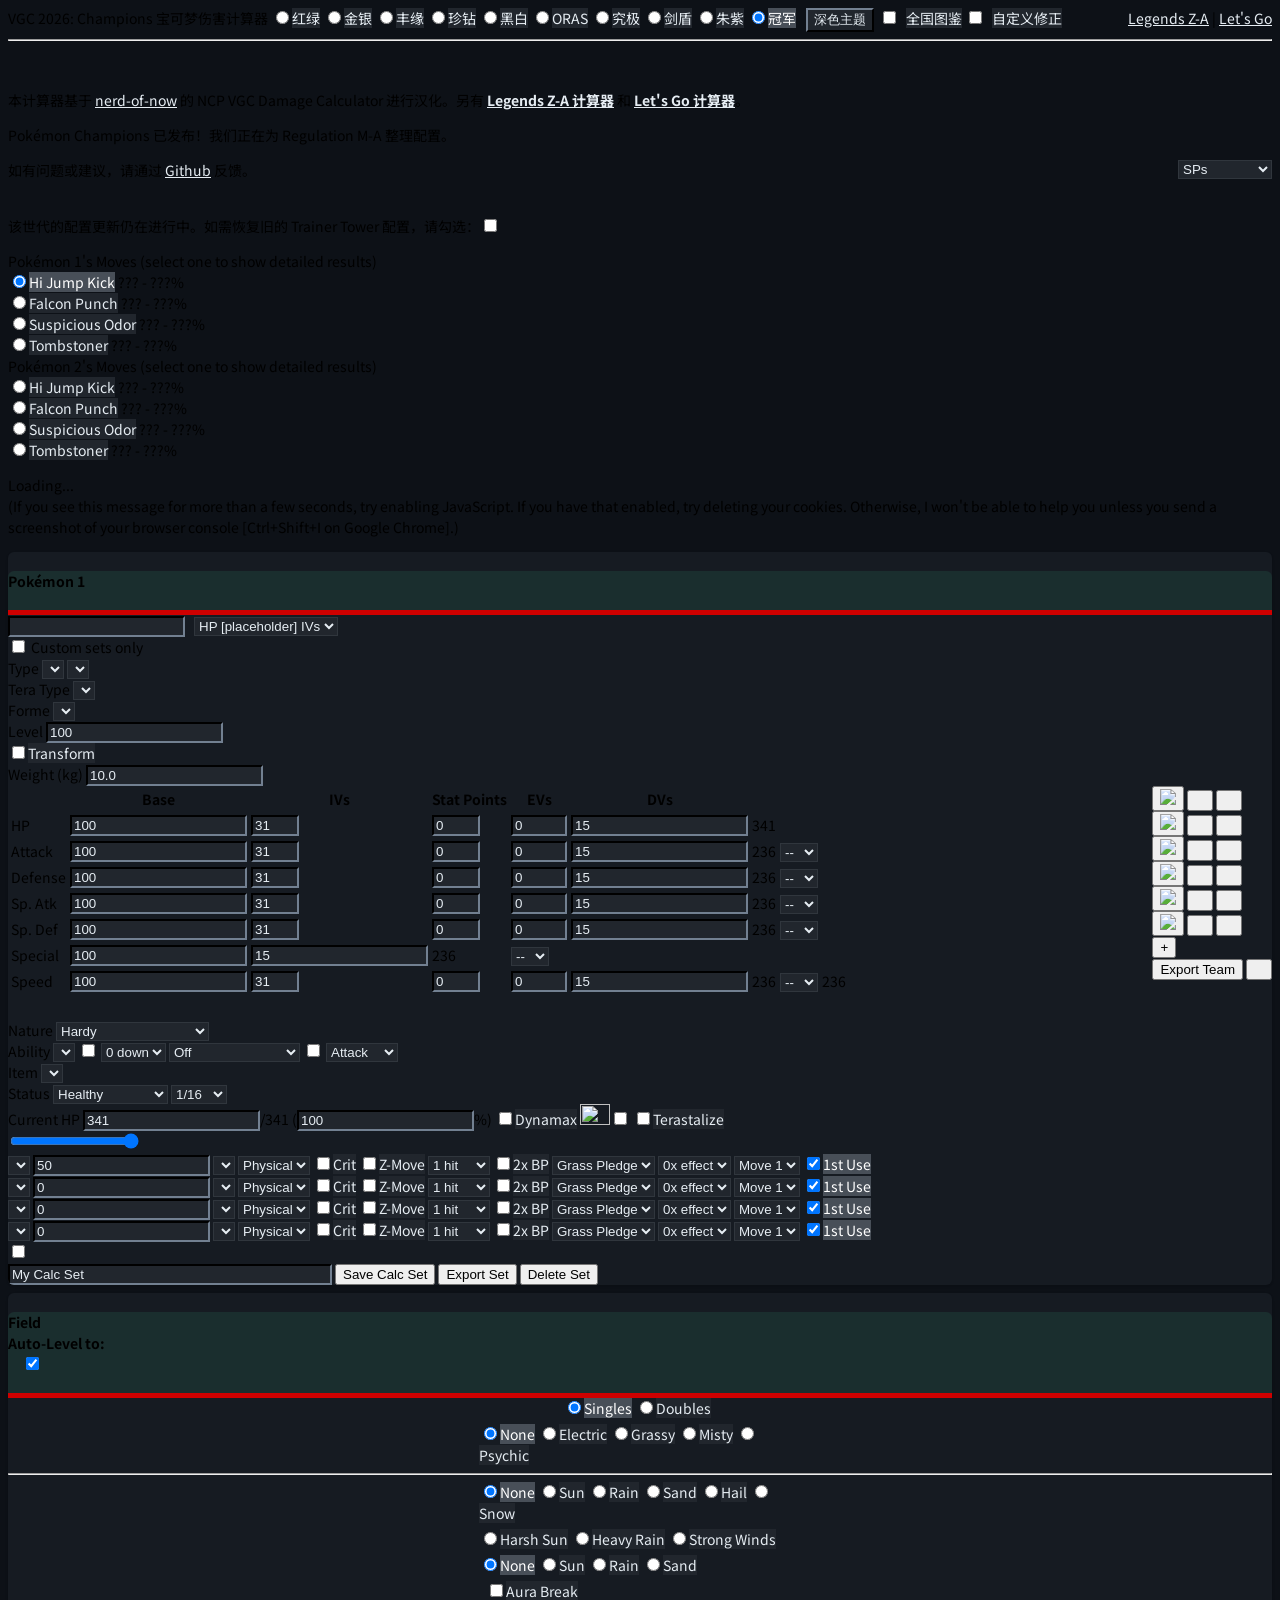
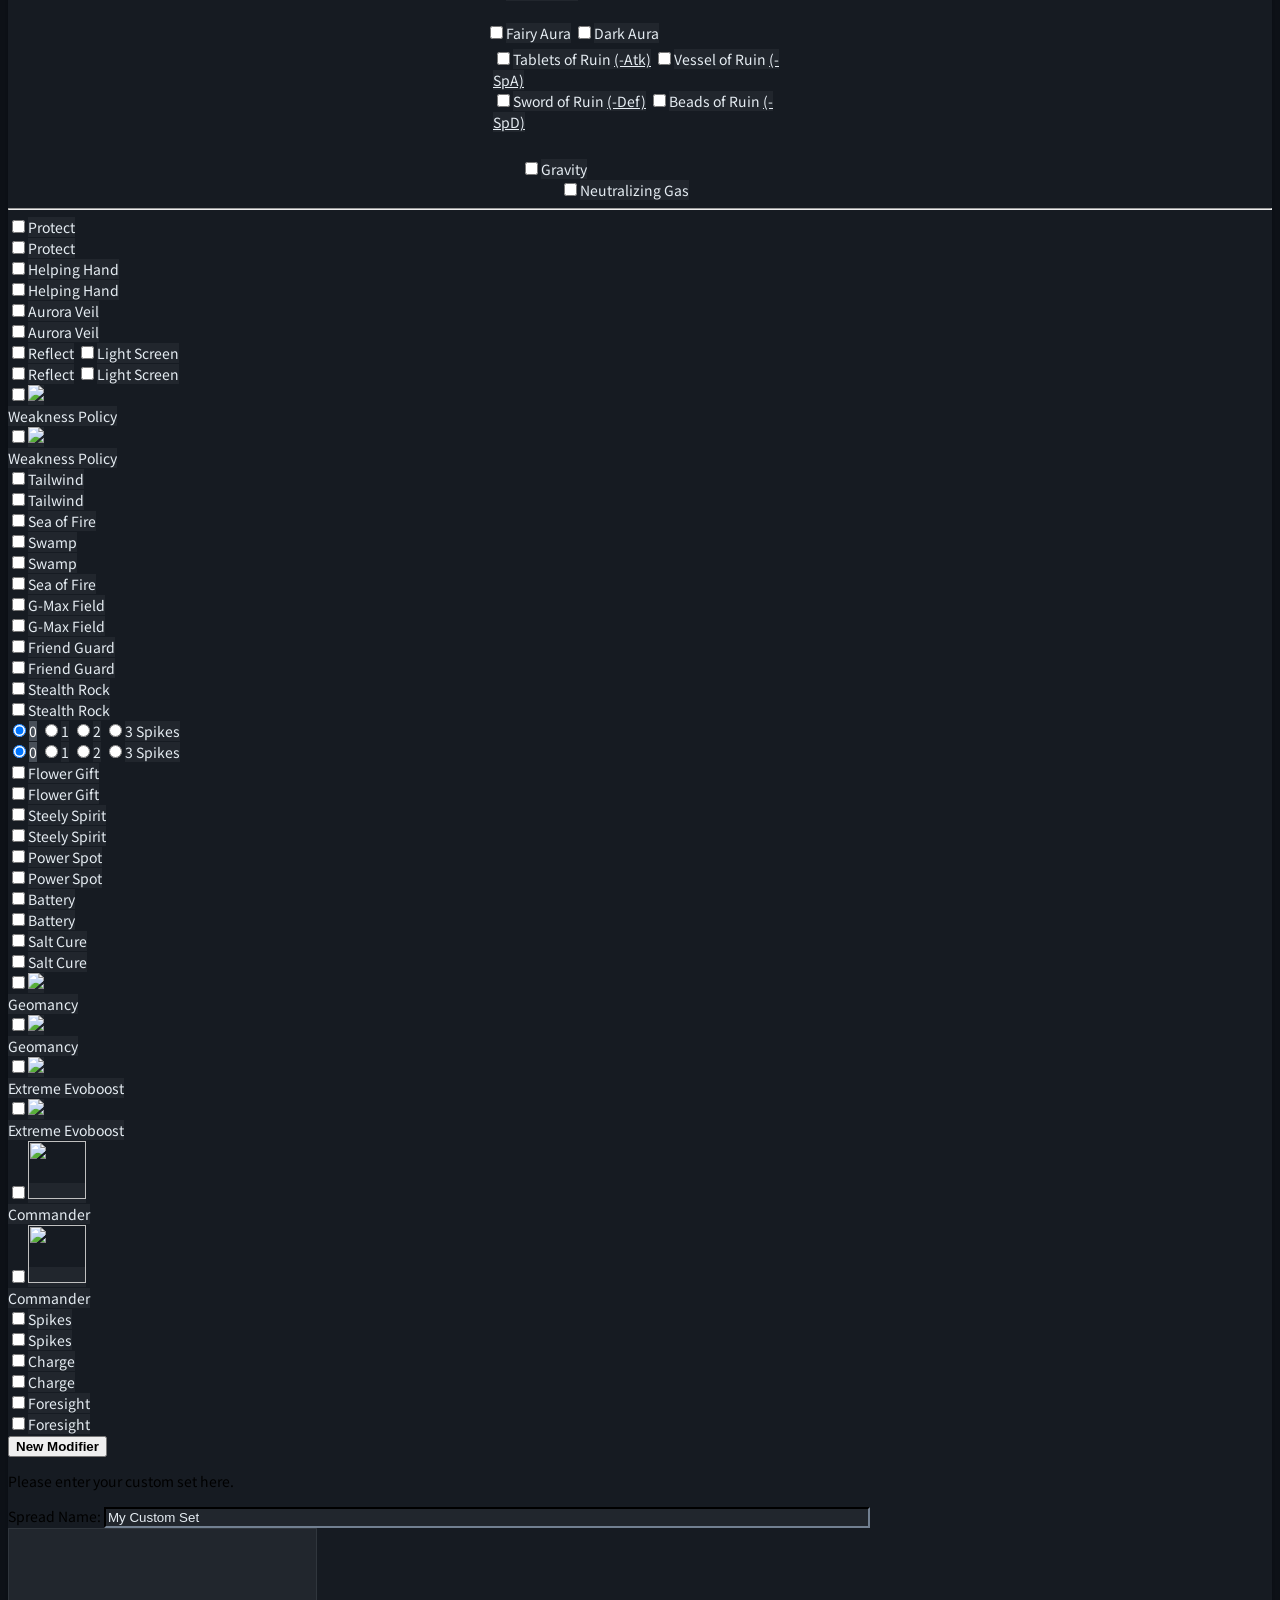
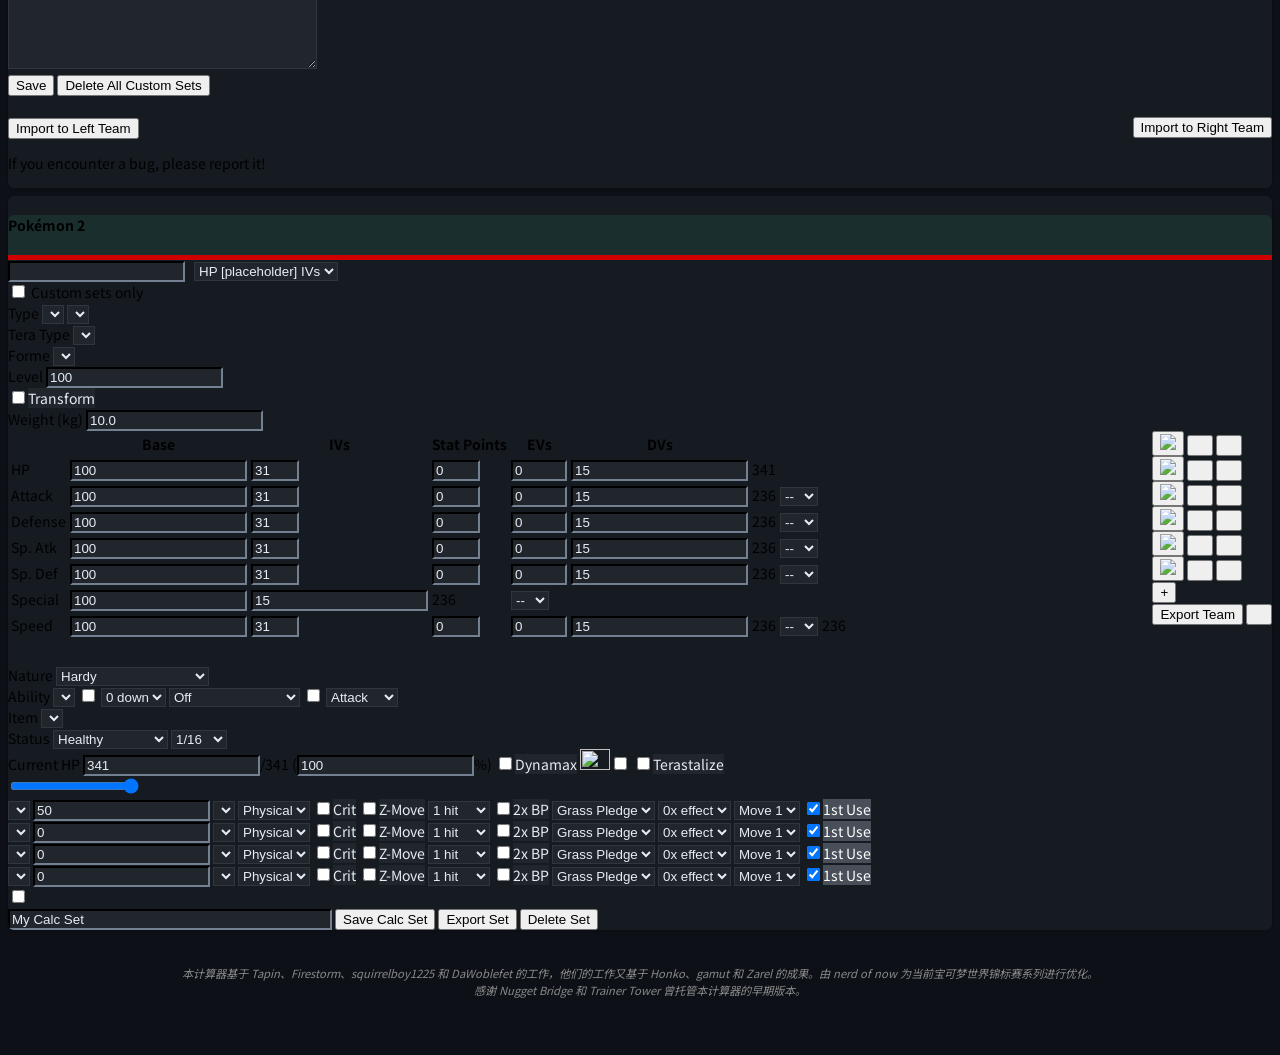
==== index.html @ 943f5602 "中文化翻译与 UI 叠加层样式完善" ====
﻿<!doctype HTML>
<html lang="zh-CN" xmlns="http://www.w3.org/1999/xhtml" xmlns:og="http://ogp.me/ns#">
    <head>
        <link rel="icon" type="image/png" href="image_res/Favicon-32px.ico">

        <meta property="og:title" content="VGC 2026 宝可梦伤害计算器" />
        <meta property="og:type" content="website" />

        <meta charset="UTF-8" />
        <title>VGC 2026: Champions 宝可梦伤害计算器</title>
        <link href="https://fonts.googleapis.com/css2?family=Noto+Sans+SC:wght@400;500;600;700&display=swap" rel="stylesheet">
        <link type="text/css" rel="stylesheet" href="script_res/select2.css" />
        <link type="text/css" rel="stylesheet" href="script_res/ap_calc.css" />
        <link type="text/css" rel="stylesheet" href="script_res/nb_calc.css" />
        <link type="text/css" rel="stylesheet" href="script_res/ui_overlay.css" />
    </head>
    <body class="dark">
        <div class="wrapper">
            <div>
                <span class="title-text">VGC 2026: Champions 宝可梦伤害计算器</span>
                <span style="float:right;"><a href="za-calc.html">Legends Z-A</a> | <a href="lgpe-calc.html">Let's Go</a></span>
                <span class="generations" title="选择世代">
                    <input class="gen btn-input" type="radio" name="gen" value="1" id="gen1" /><label class="btn btn-small btn-left" for="gen1">红绿</label>
                    <input class="gen btn-input" type="radio" name="gen" value="2" id="gen2" /><label class="btn btn-small btn-mid" for="gen2">金银</label>
                    <input class="gen btn-input" type="radio" name="gen" value="3" id="gen3" /><label class="btn btn-small btn-mid" for="gen3">丰缘</label>
                    <input class="gen btn-input" type="radio" name="gen" value="4" id="gen4" /><label class="btn btn-small btn-mid" for="gen4">珍钻</label>
                    <input class="gen btn-input" type="radio" name="gen" value="5" id="gen5" /><label class="btn btn-small btn-mid" for="gen5">黑白</label>
                    <input class="gen btn-input" type="radio" name="gen" value="6" id="gen6" /><label class="btn btn-small btn-mid" for="gen6">ORAS</label>
                    <input class="gen btn-input" type="radio" name="gen" value="7" id="gen7" /><label class="btn btn-small btn-mid" for="gen7">究极</label>
                    <input class="gen btn-input" type="radio" name="gen" value="8" id="gen8" /><label class="btn btn-small btn-mid" for="gen8">剑盾</label>
                    <input class="gen btn-input" type="radio" name="gen" value="9" id="gen9" /><label class="btn btn-small btn-mid" for="gen9">朱紫</label>
                    <input class="gen btn-input" type="radio" name="gen" value="10" id="gen10" checked="checked" /><label class="btn btn-small btn-right" for="gen10">冠军</label>
                </span>
                <button class="btn" id="switchTheme">深色主题</button>
                <input class="btn-input" type="checkbox" id="switchDex" /><label class="btn dex-change gen-specific g8 g9 g10" for="switchDex" title="包含当前世代外的宝可梦？">全国图鉴</label>
                <input class="btn-input" type="checkbox" id="toggleCustMods" /><label class="btn dex-change gen-specific g5 g6 g7 g8 g9 g10" for="toggleCustMods" title="启用自定义修正？">自定义修正</label>
            </div>
            <hr />
            <p><br /></p>
            <p>本计算器基于 <a href="https://github.com/nerd-of-now/NCP-VGC-Damage-Calculator" target="_blank" rel="noopener noreferrer">nerd-of-now</a> 的 NCP VGC Damage Calculator 进行汉化。另有 <a href="za-calc.html"><b>Legends Z-A 计算器</b></a> 和 <a href="lgpe-calc.html"><b>Let's Go 计算器</b></a>。</p>
            <p>Pokémon Champions 已发布！我们正在为 Regulation M-A 整理配置。</p>
            <select style="float:right;" class="hide calc-trigger gen-specific g10" id="toggleResult" onchange="toggleResultDisplay(this.value)">
                <option value="SPs">SPs</option>
                <option value="raw">Actual Stats</option>
                <option value="EVs">EVs</option>
            </select>
            <!--<br><p>Is there an important or relevant set missing? <a href="https://forms.gle/zBbEnvp2vZ2UADUJA" target="_blank" rel="noopener noreferrer">Give us your suggestion!</a></p>-->

            <p>
                如有问题或建议，请通过 <a href="https://github.com/nerd-of-now/NCP-VGC-Damage-Calculator/issues" target="_blank" rel="noopener noreferrer">Github</a> 反馈。
            </p>
            <!-- GEN 7 SET TEMP -->
            <p class="hide gen-specific g6 g7">
                <br />
                该世代的配置更新仍在进行中。如需恢复旧的 Trainer Tower 配置，请勾选：<input type="checkbox" id="WIPsets" />
            </p>

            <div class="mobile-tabs">
                <button class="mobile-tab active" data-target="results">结果</button>
                <button class="mobile-tab" data-target="p1">宝可梦1</button>
                <button class="mobile-tab" data-target="field">场地</button>
                <button class="mobile-tab" data-target="p2">宝可梦2</button>
            </div>
            <div class="mobile-tab-content mobile-tab-visible" data-panel="results">
            <div class="move-result-group" title="选择一个招式查看详细结果。">
                <div class="move-result-subgroup">
                    <div class="result-move-header"><span id="resultHeaderL">Pokémon 1's Moves (select one to show detailed results)</span></div>
                    <div><input class="result-move btn-input" type="radio" name="resultMove" id="resultMoveL1" checked="checked" /><label class="btn btn-xxxwide btn-top" for="resultMoveL1">Hi Jump Kick</label> <span id="resultDamageL1">??? - ???%</span></div>
                    <div><input class="result-move btn-input" type="radio" name="resultMove" id="resultMoveL2" /><label class="btn btn-xxxwide btn-mid" for="resultMoveL2">Falcon Punch</label> <span id="resultDamageL2">??? - ???%</span></div>
                    <div><input class="result-move btn-input" type="radio" name="resultMove" id="resultMoveL3" /><label class="btn btn-xxxwide btn-mid" for="resultMoveL3">Suspicious Odor</label> <span id="resultDamageL3">??? - ???%</span></div>
                    <div><input class="result-move btn-input" type="radio" name="resultMove" id="resultMoveL4" /><label class="btn btn-xxxwide btn-bottom" for="resultMoveL4">Tombstoner</label> <span id="resultDamageL4">??? - ???%</span></div>
                </div>
                <div class="move-result-subgroup">
                    <div class="result-move-header"><span id="resultHeaderR">Pokémon 2's Moves (select one to show detailed results)</span></div>
                    <div><input class="result-move btn-input" type="radio" name="resultMove" id="resultMoveR1" /><label class="btn btn-xxxwide btn-top" for="resultMoveR1">Hi Jump Kick</label> <span id="resultDamageR1">??? - ???%</span></div>
                    <div><input class="result-move btn-input" type="radio" name="resultMove" id="resultMoveR2" /><label class="btn btn-xxxwide btn-mid" for="resultMoveR2">Falcon Punch</label> <span id="resultDamageR2">??? - ???%</span></div>
                    <div><input class="result-move btn-input" type="radio" name="resultMove" id="resultMoveR3" /><label class="btn btn-xxxwide btn-mid" for="resultMoveR3">Suspicious Odor</label> <span id="resultDamageR3">??? - ???%</span></div>
                    <div><input class="result-move btn-input" type="radio" name="resultMove" id="resultMoveR4" /><label class="btn btn-xxxwide btn-bottom" for="resultMoveR4">Tombstoner</label> <span id="resultDamageR4">??? - ???%</span></div>
                </div>
            </div>
            <div class="main-result-group">
                <div class="big-text"><span id="mainResult" onclick="Clipboard_CopyTo(this.textContent)" title="Click to copy the result.">Loading...</span></div>
                <div class="small-text">
                    <span id="damageValues">(If you see this message for more than a few seconds, try enabling JavaScript. If you have that enabled, try deleting your cookies. Otherwise, I won't be able to help you unless you send a screenshot of your browser console [Ctrl+Shift+I on Google Chrome].)</span>
                    <br />
                    <span id="customModValues" style="display: none;">(If this is seen then I think I did something wrong)</span>
                </div>
            </div>
            </div>
            <div class="panel poke-info" id="p1" data-panel="p1">
                <div class="panel-heading"><h4 class="panel-title">Pokémon 1</h4></div>
                <div class="panel-body">
                    <input type="text" class="set-selector calc-trigger" />&nbsp;&nbsp;
                    <select class="hidden-power calc-trigger hide">
                        <option selected class="hidden-power-type">HP [placeholder] IVs</option>
                        <optgroup label="min Atk" class="min-atk"></optgroup>
                        <optgroup label="min Atk+Spe" class="min-atk-spe"></optgroup>
                        <optgroup label="max IVs" class="max-ivs"></optgroup>
                        <optgroup label="min Spe" class="min-spe"></optgroup>
                    </select>
                    <div class="set-checkbox gen-specific g3 g4 g5 g6 g7 g8 g9 g10">
                        <input type="checkbox" class="set-toggle" /> Custom sets only
                    </div>
                    <div class="info-group">
                        <!--<div class="sidebarTeam" id="tL" style="float:right;">
                        <input class="namet" value="Untitled" style="width:100px;"/>
                        <button class="renamet" id="renameL" type="button" title="Rename the current team.">Rename</button>
                    </div>-->
                        <div>
                            <label>Type</label>
                            <select class="type1 terrain-trigger calc-trigger"></select>
                            <select class="type2 terrain-trigger calc-trigger"></select>
                        </div>
                        <div class="gen-specific g9 hide">
                            <label>Tera Type</label>
                            <select class="tera-type calc-trigger gen-specific g9"></select>
                        </div>
                        <div class="hide">
                            <label>Forme</label>
                            <select class="forme calc-trigger"></select>
                        </div>
                        <div class="gen-specific g1 g2 g3 g4 g5 g6 g7 g8 g9">
                            <label>Level</label>
                            <input class="level calc-trigger" value="100" />
                        </div>
                        <div class="hide">
                            <label></label>
                            <input class="transform calc-trigger btn-input" type="checkbox" id="transformL" /><label class="btn" for="transformL" title="Transform this Pokémon into the opposing Pokémon? You can't save/export sets of this Pokémon while it's Transformed.">Transform</label>
                        </div>
                        <div class="hide">
                            <label>Weight (kg)</label>
                            <input class="weight calc-trigger" value="10.0" />
                        </div>
                    </div>
                    <div class="gen-specific g3 g4 g5 g6 g7 g8 g9 g10" style="float:right;">
                        <div class="sidebarSlot hide" id="l1">
                            <button class="pkmnsc" id="pkmnL1" type="button" onclick="loadSidebarSlot(1,1)"><img id="pkmnL1I" src="image_res/empty-slot.png"></button>
                            <button class="editsc" id="editL1" type="button" onclick="editSidebarSlot(1,1)" title="Overwrite this slot with what's currently in the panel."><img width="10" height="10" src="image_res/save.png" /></button>
                            <button class="trashsc" id="trashL1" type="button" onclick="removeSidebarSlot(1,1)" title="Remove from the sidebar."><img width="10" height="10" src="image_res/trash.png" /></button>
                        </div>
                        <div class="sidebarSlot hide" id="l2">
                            <button class="pkmnsc" id="pkmnL2" type="button" onclick="loadSidebarSlot(1,2)"><img id="pkmnL2I" src="image_res/empty-slot.png"></button>
                            <button class="editsc" id="editL2" type="button" onclick="editSidebarSlot(1,2)" title="Overwrite this slot with what's currently in the panel."><img width="10" height="10" src="image_res/save.png" /></button>
                            <button class="trashsc" id="trashL2" type="button" onclick="removeSidebarSlot(1,2)" title="Remove from the sidebar."><img width="10" height="10" src="image_res/trash.png" /></button>
                        </div>
                        <div class="sidebarSlot hide" id="l3">
                            <button class="pkmnsc" id="pkmnL3" type="button" onclick="loadSidebarSlot(1,3)"><img id="pkmnL3I" src="image_res/empty-slot.png"></button>
                            <button class="editsc" id="editL3" type="button" onclick="editSidebarSlot(1,3)" title="Overwrite this slot with what's currently in the panel."><img width="10" height="10" src="image_res/save.png" /></button>
                            <button class="trashsc" id="trashL3" type="button" onclick="removeSidebarSlot(1,3)" title="Remove from the sidebar."><img width="10" height="10" src="image_res/trash.png" /></button>
                        </div>
                        <div class="sidebarSlot hide" id="l4">
                            <button class="pkmnsc" id="pkmnL4" type="button" onclick="loadSidebarSlot(1,4)"><img id="pkmnL4I" src="image_res/empty-slot.png"></button>
                            <button class="editsc" id="editL4" type="button" onclick="editSidebarSlot(1,4)" title="Overwrite this slot with what's currently in the panel."><img width="10" height="10" src="image_res/save.png" /></button>
                            <button class="trashsc" id="trashL4" type="button" onclick="removeSidebarSlot(1,4)" title="Remove from the sidebar."><img width="10" height="10" src="image_res/trash.png" /></button>
                        </div>
                        <div class="sidebarSlot hide" id="l5">
                            <button class="pkmnsc" id="pkmnL5" type="button" onclick="loadSidebarSlot(1,5)"><img id="pkmnL5I" src="image_res/empty-slot.png"></button>
                            <button class="editsc" id="editL5" type="button" onclick="editSidebarSlot(1,5)" title="Overwrite this slot with what's currently in the panel."><img width="10" height="10" src="image_res/save.png" /></button>
                            <button class="trashsc" id="trashL5" type="button" onclick="removeSidebarSlot(1,5)" title="Remove from the sidebar."><img width="10" height="10" src="image_res/trash.png" /></button>
                        </div>
                        <div class="sidebarSlot hide" id="l6">
                            <button class="pkmnsc" id="pkmnL6" type="button" onclick="loadSidebarSlot(1,6)"><img id="pkmnL6I" src="image_res/empty-slot.png"></button>
                            <button class="editsc" id="editL6" type="button" onclick="editSidebarSlot(1,6)" title="Overwrite this slot with what's currently in the panel."><img width="10" height="10" src="image_res/save.png" /></button>
                            <button class="trashsc" id="trashL6" type="button" onclick="removeSidebarSlot(1,6)" title="Remove from the sidebar."><img width="10" height="10" src="image_res/trash.png" /></button>
                        </div>
                        <div class="sidebarAdd" id="sbL">
                            <button class="addsc" id="addL" type="button" onclick="addSidebarSlot(1)" title="Add the current Pokémon to the sidebar.">+</button>
                        </div>
                        <div class="sidebarExportDelete hide" id="edL">
                            <button class="halfsc" id="exportL" type="button" onclick="exportSidebarTeam(1)" title="Export all Pokémon sets on the sidebar.">Export Team</button>
                            <button class="halfsc" id="deleteL" type="button" onclick="clearSidebar(1)" title="Remove all Pokémon sets on the sidebar."><img width="10" height="10" src="image_res/scorch.png" /></button>
                        </div>
                    </div>
                    <div class="info-group">
                        <table>
                            <tr><th></th><th>Base</th><th class="gen-specific g3 g4 g5 g6 g7 g8 g9">IVs</th><th class="gen-specific g10 hide">Stat Points</th><th class="gen-specific g3 g4 g5 g6 g7 g8 g9">EVs</th><th class="gen-specific g1 g2 hide">DVs</th><th></th><th></th></tr>
                            <tr class="hp"><td><label>HP</label></td><td><input class="base calc-trigger" value="100" /></td><td class="gen-specific g3 g4 g5 g6 g7 g8 g9"><input class="ivs calc-trigger team-trigger" type="number" min="0" max="31" value="31" /></td><td class="gen-specific g10 hide"><input class="sps calc-trigger team-trigger" type="number" min="0" max="32" value="0" /></td><td class="gen-specific g3 g4 g5 g6 g7 g8 g9"><input class="evs calc-trigger team-trigger" type="number" min="0" max="252" step="4" value="0" /></td><td class="gen-specific g1 g2 hide"><input class="dvs calc-trigger" value="15" disabled="disabled" /></td><td><span class="total">341</span></td><td></td></tr>
                            <tr class="at"><td><label>Attack</label></td><td><input class="base calc-trigger" value="100" /></td><td class="gen-specific g3 g4 g5 g6 g7 g8 g9"><input class="ivs calc-trigger team-trigger" type="number" min="0" max="31" value="31" /></td><td class="gen-specific g10 hide"><input class="sps calc-trigger team-trigger" type="number" min="0" max="32" value="0" /></td><td class="gen-specific g3 g4 g5 g6 g7 g8 g9"><input class="evs calc-trigger team-trigger" type="number" min="0" max="252" step="4" value="0" /></td><td class="gen-specific g1 g2 hide"><input class="dvs calc-trigger" value="15" /></td><td><span class="total">236</span></td><td><select class="boost calc-trigger"><option value="6">+6</option><option value="5">+5</option><option value="4">+4</option><option value="3">+3</option><option value="2">+2</option><option value="1">+1</option><option value="0" selected="selected">--</option><option value="-1">-1</option><option value="-2">-2</option><option value="-3">-3</option><option value="-4">-4</option><option value="-5">-5</option><option value="-6">-6</option></select></td></tr>
                            <tr class="df"><td><label>Defense</label></td><td><input class="base calc-trigger" value="100" /></td><td class="gen-specific g3 g4 g5 g6 g7 g8 g9"><input class="ivs calc-trigger team-trigger" type="number" min="0" max="31" value="31" /></td><td class="gen-specific g10 hide"><input class="sps calc-trigger team-trigger" type="number" min="0" max="32" value="0" /></td><td class="gen-specific g3 g4 g5 g6 g7 g8 g9"><input class="evs calc-trigger team-trigger" type="number" min="0" max="252" step="4" value="0" /></td><td class="gen-specific g1 g2 hide"><input class="dvs calc-trigger" value="15" /></td><td><span class="total">236</span></td><td><select class="boost calc-trigger"><option value="6">+6</option><option value="5">+5</option><option value="4">+4</option><option value="3">+3</option><option value="2">+2</option><option value="1">+1</option><option value="0" selected="selected">--</option><option value="-1">-1</option><option value="-2">-2</option><option value="-3">-3</option><option value="-4">-4</option><option value="-5">-5</option><option value="-6">-6</option></select></td></tr>
                            <tr class="sa gen-specific g2 g3 g4 g5 g6 g7 g8 g9 g10"><td><label>Sp. Atk</label></td><td><input class="base calc-trigger" value="100" /></td><td class="gen-specific g3 g4 g5 g6 g7 g8 g9"><input class="ivs calc-trigger team-trigger" type="number" min="0" max="31" value="31" /></td><td class="gen-specific g10 hide"><input class="sps calc-trigger team-trigger" type="number" min="0" max="32" value="0" /></td><td class="gen-specific g3 g4 g5 g6 g7 g8 g9"><input class="evs calc-trigger team-trigger" type="number" min="0" max="252" step="4" value="0" /></td><td class="gen-specific g1 g2 hide"><input class="dvs calc-trigger" value="15" /></td><td><span class="total">236</span></td><td><select class="boost calc-trigger"><option value="6">+6</option><option value="5">+5</option><option value="4">+4</option><option value="3">+3</option><option value="2">+2</option><option value="1">+1</option><option value="0" selected="selected">--</option><option value="-1">-1</option><option value="-2">-2</option><option value="-3">-3</option><option value="-4">-4</option><option value="-5">-5</option><option value="-6">-6</option></select></td></tr>
                            <tr class="sd gen-specific g2 g3 g4 g5 g6 g7 g8 g9 g10"><td><label>Sp. Def</label></td><td><input class="base calc-trigger" value="100" /></td><td class="gen-specific g3 g4 g5 g6 g7 g8 g9"><input class="ivs calc-trigger team-trigger" type="number" min="0" max="31" value="31" /></td><td class="gen-specific g10 hide"><input class="sps calc-trigger team-trigger" type="number" min="0" max="32" value="0" /></td><td class="gen-specific g3 g4 g5 g6 g7 g8 g9"><input class="evs calc-trigger team-trigger" type="number" min="0" max="252" step="4" value="0" /></td><td class="gen-specific g1 g2 hide"><input class="dvs calc-trigger" value="15" disabled="disabled" /></td><td><span class="total">236</span></td><td><select class="boost calc-trigger"><option value="6">+6</option><option value="5">+5</option><option value="4">+4</option><option value="3">+3</option><option value="2">+2</option><option value="1">+1</option><option value="0" selected="selected">--</option><option value="-1">-1</option><option value="-2">-2</option><option value="-3">-3</option><option value="-4">-4</option><option value="-5">-5</option><option value="-6">-6</option></select></td></tr>
                            <tr class="sl gen-specific g1 hide"><td><label>Special</label></td><td><input class="base calc-trigger" value="100" /></td><td><input class="dvs calc-trigger" value="15" /></td><td><span class="total">236</span></td><td><select class="boost calc-trigger"><option value="6">+6</option><option value="5">+5</option><option value="4">+4</option><option value="3">+3</option><option value="2">+2</option><option value="1">+1</option><option value="0" selected="selected">--</option><option value="-1">-1</option><option value="-2">-2</option><option value="-3">-3</option><option value="-4">-4</option><option value="-5">-5</option><option value="-6">-6</option></select></td></tr>
                            <tr class="sp"><td><label>Speed</label></td><td><input class="base calc-trigger" value="100" /></td><td class="gen-specific g3 g4 g5 g6 g7 g8 g9"><input class="ivs calc-trigger team-trigger" type="number" min="0" max="31" value="31" /></td><td class="gen-specific g10 hide"><input class="sps calc-trigger team-trigger" type="number" min="0" max="32" value="0" /></td><td class="gen-specific g3 g4 g5 g6 g7 g8 g9"><input class="evs calc-trigger team-trigger" type="number" min="0" max="252" step="4" value="0" /></td><td class="gen-specific g1 g2 hide"><input class="dvs calc-trigger" value="15" /></td><td><span class="total">236</span></td><td><select class="boost calc-trigger"><option value="6">+6</option><option value="5">+5</option><option value="4">+4</option><option value="3">+3</option><option value="2">+2</option><option value="1">+1</option><option value="0" selected="selected">--</option><option value="-1">-1</option><option value="-2">-2</option><option value="-3">-3</option><option value="-4">-4</option><option value="-5">-5</option><option value="-6">-6</option></select></td><td><span class="p1-speed-mods">236</span></td></tr>
                            <tr class="gen-specific g3 g4 g5 g6 g7 g8 g9 g10"><td></td><td></td><td></td><td class='ev-total'>&nbsp;</td><td class='ev-left'>&nbsp;</td><td></td><td></td><td></td></tr>
                        </table>
                    </div>
                    <div class="info-group info-selectors">
                        <div class="gen-specific g3 g4 g5 g6 g7 g8 g9 g10">
                            <label>Nature</label>
                            <select class="nature calc-trigger"><option value="Adamant">Adamant (+Atk, -SpA)</option><option value="Bashful">Bashful</option><option value="Bold">Bold (+Def, -Atk)</option><option value="Brave">Brave (+Atk, -Spe)</option><option value="Calm">Calm (+SpD, -Atk)</option><option value="Careful">Careful (+SpD, -SpA)</option><option value="Docile">Docile</option><option value="Gentle">Gentle (+SpD, -Def)</option><option value="Hardy" selected="selected">Hardy</option><option value="Hasty">Hasty (+Spe, -Def)</option><option value="Impish">Impish (+Def, -SpA)</option><option value="Jolly">Jolly (+Spe, -SpA)</option><option value="Lax">Lax (+Def, -SpD)</option><option value="Lonely">Lonely (+Atk, -Def)</option><option value="Mild">Mild (+SpA, -Def)</option><option value="Modest">Modest (+SpA, -Atk)</option><option value="Naive">Naive (+Spe, -SpD)</option><option value="Naughty">Naughty (+Atk, -SpD)</option><option value="Quiet">Quiet (+SpA, -Spe)</option><option value="Quirky">Quirky</option><option value="Rash">Rash (+SpA, -SpD)</option><option value="Relaxed">Relaxed (+Def, -Spe)</option><option value="Sassy">Sassy (+SpD, -Spe)</option><option value="Serious">Serious</option><option value="Timid">Timid (+Spe, -Atk)</option></select>
                        </div>
                        <div class="gen-specific g3 g4 g5 g6 g7 g8 g9 g10">
                            <label>Ability</label>
                            <select class="ability terrain-trigger calc-trigger small-select"></select>
                            <input class="abilityToggle calc-trigger hide" type="checkbox" title="Is this Ability active?">
                            <select class="ability-supreme calc-trigger hide"><option value="0">0 down</option><option value="1">1 down</option><option value="2">2 down</option><option value="3">3 down</option><option value="4">4 down</option><option value="5">5 down</option></select>
                            <select class="ability-rivalry calc-trigger hide"><option value="">Off</option><option value="Same">Same Gender</option><option value="Opposite">Opposite Genders</option></select>
                            <input class="ability-advanced calc-trigger hide" type="checkbox" title="Click here to manually choose the boost. Will be done automatically otherwise.">
                            <select class="ability-proto-quark calc-trigger hide"><option value="0">Attack</option><option value="1">Defense</option><option value="2">Sp. Atk</option><option value="3">Sp. Def</option><option value="4">Speed</option></select>
                        </div>
                        <div class="gen-specific g2 g3 g4 g5 g6 g7 g8 g9 g10">
                            <label>Item</label>
                            <select class="item terrain-trigger calc-trigger small-select"></select>
                        </div>
                        <div>
                            <label>Status</label>
                            <select class="status calc-trigger"><option value="Healthy">Healthy</option><option value="Poisoned">Poisoned</option><option value="Badly Poisoned">Badly Poisoned</option><option value="Burned">Burned</option><option value="Paralyzed">Paralyzed</option><option value="Asleep">Asleep</option><option value="Frozen">Frozen</option></select>
                            <select class="toxic-counter calc-trigger hide"><option value="1">1/16</option><option value="2">2/16</option><option value="3">3/16</option><option value="4">4/16</option><option value="5">5/16</option><option value="6">6/16</option><option value="7">7/16</option><option value="8">8/16</option><option value="9">9/16</option><option value="10">10/16</option><option value="11">11/16</option><option value="12">12/16</option><option value="13">13/16</option><option value="14">14/16</option><option value="15">15/16</option></select>
                        </div>
                    </div>
                    <div class="info-group">
                        <label>Current HP</label>
                        <input class="current-hp calc-trigger" value="341" />/<span class="max-hp">341</span> (<input class="percent-hp calc-trigger" value="100" />%)
                        <input class="max move-max calc-trigger btn-input" type="checkbox" id="maxL" /><label class="btn btn-wide gen-specific g8" for="maxL" title="Dynamax this Pokémon?">Dynamax</label>
                        <img class="gmax-icon gen-specific g8 hide" width="30" height="21" src="image_res/gigantamax-icon.png"><input class="gmax move-max calc-trigger gen-specific g8 hide" type="checkbox" id="gmaxL" title="Give this Pokémon the Gigantamax factor?" />
                        <input class="tera move-tera calc-trigger btn-input" type="checkbox" id="teraL" /><label class="btn btn-wide gen-specific g9" for="teraL" title="Terastalize this Pokémon?">Terastalize</label>
                        <br />
                        <input class="hp-bar" type="range" min="0" max="714" step="1" value="714" />
                    </div>
                    <div class="move1">
                        <select class="move-selector calc-trigger small-select"></select>
                        <input class="move-bp calc-trigger" value="50" />
                        <select class="move-type calc-trigger"></select>
                        <select class="move-cat calc-trigger gen-specific g4 g5 g6 g7 g8 g9 g10"><option value="Physical">Physical</option><option value="Special">Special</option><option value="Status">Status</option></select>
                        <input class="move-crit calc-trigger btn-input" type="checkbox" id="critL1" /><label class="btn crit-btn" for="critL1" title="Force this attack to be a critical hit?">Crit</label>
                        <input class="move-z calc-trigger btn-input" type="checkbox" id="zL1" /><label class="btn x-btn gen-specific g7" for="zL1" title="Use the corresponding Z-Move?">Z-Move</label>
                        <select class="move-hits calc-trigger hide"><option value="1">1 hit</option><option value="2">2 hits</option><option value="3">3 hits</option><option value="4">4 hits</option><option value="5">5 hits</option><option value="6">6 hits</option><option value="7">7 hits</option><option value="8">8 hits</option><option value="9">9 hits</option><option value="10">10 hits</option></select>
                        <input class="move-double calc-trigger btn-input hide" type="checkbox" id="doubleL1" /><label class="double-btn btn x-btn" for="doubleL1" title="Force this attack to deal double damage?">2x BP</label>
                        <select class="move-pledge calc-trigger hide"><option value="Grass Pledge">Grass Pledge</option><option value="Fire Pledge">Fire Pledge</option><option value="Water Pledge">Water Pledge</option></select>
                        <select class="move-linearAddedBP calc-trigger hide"><option value="0">0x effect</option><option value="1">1x effect</option><option value="2">2x effect</option><option value="3">3x effect</option><option value="4">4x effect</option><option value="5">5x effect</option><option value="6">6x effect</option></select>
                        <select class="move-opponent calc-trigger hide"><option value="1">Move 1</option><option value="2">Move 2</option><option value="3">Move 3</option><option value="4">Move 4</option></select>
                        <input class="move-stellar calc-trigger btn-input hide" type="checkbox" id="stellarL1" checked="checked" /><label class="stellar-btn btn xx-btn" for="stellarL1" title="Is this the first time using a move of this type after Terastalizing?">1st Use</label>
                    </div>
                    <div class="move2">
                        <select class="move-selector calc-trigger small-select"></select>
                        <input class="move-bp calc-trigger" value="0" />
                        <select class="move-type calc-trigger"></select>
                        <select class="move-cat calc-trigger gen-specific g4 g5 g6 g7 g8 g9 g10"><option value="Physical">Physical</option><option value="Special">Special</option><option value="Status">Status</option></select>
                        <input class="move-crit calc-trigger btn-input" type="checkbox" id="critL2" /><label class="btn crit-btn" for="critL2" title="Force this attack to be a critical hit?">Crit</label>
                        <input class="move-z calc-trigger btn-input" type="checkbox" id="zL2" /><label class="btn x-btn gen-specific g7" for="zL2" title="Use the corresponding Z-Move?">Z-Move</label>
                        <select class="move-hits calc-trigger hide"><option value="1">1 hit</option><option value="2">2 hits</option><option value="3">3 hits</option><option value="4">4 hits</option><option value="5">5 hits</option><option value="6">6 hits</option><option value="7">7 hits</option><option value="8">8 hits</option><option value="9">9 hits</option><option value="10">10 hits</option></select>
                        <input class="move-double calc-trigger btn-input hide" type="checkbox" id="doubleL2" /><label class="double-btn btn x-btn" for="doubleL2" title="Force this attack to deal double damage?">2x BP</label>
                        <select class="move-pledge calc-trigger hide"><option value="Grass Pledge">Grass Pledge</option><option value="Fire Pledge">Fire Pledge</option><option value="Water Pledge">Water Pledge</option></select>
                        <select class="move-linearAddedBP calc-trigger hide"><option value="0">0x effect</option><option value="1">1x effect</option><option value="2">2x effect</option><option value="3">3x effect</option><option value="4">4x effect</option><option value="5">5x effect</option><option value="6">6x effect</option></select>
                        <select class="move-opponent calc-trigger hide"><option value="1">Move 1</option><option value="2">Move 2</option><option value="3">Move 3</option><option value="4">Move 4</option></select>
                        <input class="move-stellar calc-trigger btn-input hide" type="checkbox" id="stellarL2" checked="checked" /><label class="stellar-btn btn xx-btn" for="stellarL2" title="Is this the first time using a move of this type after Terastalizing?">1st Use</label>
                    </div>
                    <div class="move3">
                        <select class="move-selector calc-trigger small-select"></select>
                        <input class="move-bp calc-trigger" value="0" />
                        <select class="move-type calc-trigger"></select>
                        <select class="move-cat calc-trigger gen-specific g4 g5 g6 g7 g8 g9 g10"><option value="Physical">Physical</option><option value="Special">Special</option><option value="Status">Status</option></select>
                        <input class="move-crit calc-trigger btn-input" type="checkbox" id="critL3" /><label class="btn crit-btn" for="critL3" title="Force this attack to be a critical hit?">Crit</label>
                        <input class="move-z calc-trigger btn-input" type="checkbox" id="zL3" /><label class="btn x-btn gen-specific g7" for="zL3" title="Use the corresponding Z-Move?">Z-Move</label>
                        <select class="move-hits calc-trigger hide"><option value="1">1 hit</option><option value="2">2 hits</option><option value="3">3 hits</option><option value="4">4 hits</option><option value="5">5 hits</option><option value="6">6 hits</option><option value="7">7 hits</option><option value="8">8 hits</option><option value="9">9 hits</option><option value="10">10 hits</option></select>
                        <input class="move-double calc-trigger btn-input hide" type="checkbox" id="doubleL3" /><label class="double-btn btn x-btn" for="doubleL3" title="Force this attack to deal double damage?">2x BP</label>
                        <select class="move-pledge calc-trigger hide"><option value="Grass Pledge">Grass Pledge</option><option value="Fire Pledge">Fire Pledge</option><option value="Water Pledge">Water Pledge</option></select>
                        <select class="move-linearAddedBP calc-trigger hide"><option value="0">0x effect</option><option value="1">1x effect</option><option value="2">2x effect</option><option value="3">3x effect</option><option value="4">4x effect</option><option value="5">5x effect</option><option value="6">6x effect</option></select>
                        <select class="move-opponent calc-trigger hide"><option value="1">Move 1</option><option value="2">Move 2</option><option value="3">Move 3</option><option value="4">Move 4</option></select>
                        <input class="move-stellar calc-trigger btn-input hide" type="checkbox" id="stellarL3" checked="checked" /><label class="stellar-btn btn xx-btn" for="stellarL3" title="Is this the first time using a move of this type after Terastalizing?">1st Use</label>
                    </div>
                    <div class="move4">
                        <select class="move-selector calc-trigger small-select"></select>
                        <input class="move-bp calc-trigger" value="0" />
                        <select class="move-type calc-trigger"></select>
                        <select class="move-cat calc-trigger gen-specific g4 g5 g6 g7 g8 g9 g10"><option value="Physical">Physical</option><option value="Special">Special</option><option value="Status">Status</option></select>
                        <input class="move-crit calc-trigger btn-input" type="checkbox" id="critL4" /><label class="btn crit-btn" for="critL4" title="Force this attack to be a critical hit?">Crit</label>
                        <input class="move-z calc-trigger btn-input" type="checkbox" id="zL4" /><label class="btn x-btn gen-specific g7" for="zL4" title="Use the corresponding Z-Move?">Z-Move</label>
                        <select class="move-hits calc-trigger hide"><option value="1">1 hit</option><option value="2">2 hits</option><option value="3">3 hits</option><option value="4">4 hits</option><option value="5">5 hits</option><option value="6">6 hits</option><option value="7">7 hits</option><option value="8">8 hits</option><option value="9">9 hits</option><option value="10">10 hits</option></select>
                        <input class="move-double calc-trigger btn-input hide" type="checkbox" id="doubleL4" /><label class="double-btn btn x-btn" for="doubleL4" title="Force this attack to deal double damage?">2x BP</label>
                        <select class="move-pledge calc-trigger hide"><option value="Grass Pledge">Grass Pledge</option><option value="Fire Pledge">Fire Pledge</option><option value="Water Pledge">Water Pledge</option></select>
                        <select class="move-linearAddedBP calc-trigger hide"><option value="0">0x effect</option><option value="1">1x effect</option><option value="2">2x effect</option><option value="3">3x effect</option><option value="4">4x effect</option><option value="5">5x effect</option><option value="6">6x effect</option></select>
                        <select class="move-opponent calc-trigger hide"><option value="1">Move 1</option><option value="2">Move 2</option><option value="3">Move 3</option><option value="4">Move 4</option></select>
                        <input class="move-stellar calc-trigger btn-input hide" type="checkbox" id="stellarL4" checked="checked" /><label class="stellar-btn btn xx-btn" for="stellarL4" title="Is this the first time using a move of this type after Terastalizing?">1st Use</label>
                    </div>
                    <input class="glaive-rush calc-trigger hide" type="checkbox" id="glaiveL" title="Apply double damage from using Glaive Rush?" />
                    <div class="info-group">
                        <input type="text" class="setCalc" id="setName1" style="width: 25%" value="My Calc Set">
                        <button type="button" onclick="runSaveCalc(1)">Save Calc Set</button>
                        <button type="button" onclick="runExportSet(1)">Export Set</button>
                        <button type="button" onclick="runDeleteSet(1)" class="delset">Delete Set</button>
                    </div>
                </div>
            </div>
            <div class="panel field-info" id="field-panel" data-panel="field">
                <div class="panel-heading">
                    <h4 class="panel-title">
                        Field
                        <div class="gen-specific g1 g2 g3 g4 g5 g6 g7 g8 g9" id="autolevel">
                            Auto-Level to:
                            <div class="onoffswitch" style="margin-left: 1em">
                                <input type="checkbox" name="onoffswitch" class="onoffswitch-checkbox" id="douswitch" checked>
                                <label class="onoffswitch-label" for="douswitch">
                                    <span class="onoffswitch-inner"></span>
                                    <span class="onoffswitch-switch"></span>
                                </label>
                            </div>
                        </div>
                    </h4>
                </div>
                <div class="panel-body">
                    <!--<img id="toge" align="center" src="image_res/toge_normal.png" height="150" alt="The Face of God, Colorized (2020)" style="display: block;  margin: 0 auto;">-->
                    <div class="gen-specific g3 g4 g5 g6 g7 g8 g9 g10" style="width: 11em; margin: 0 auto 5px;" title="Select the battle format.">
                        <input class="btn-input calc-trigger" type="radio" name="format" value="Singles" id="singles" checked="checked" /><label class="btn btn-left" for="singles">Singles</label>
                        <input class="btn-input calc-trigger" type="radio" name="format" value="Doubles" id="doubles" /><label class="btn btn-right" for="doubles">Doubles</label>
                    </div>
                    <div class="gen-specific g6 g7 g8 g9 g10" style="width: 23.0em; margin: 5px auto;" title="Select the current terrain.">
                        <input class="btn-input terrain-trigger calc-trigger" type="radio" name="terrain" value="" id="noterrain" checked="checked" /><label class="btn btn-small btn-left" for="noterrain">None</label>
                        <input class="btn-input terrain-trigger calc-trigger" type="radio" name="terrain" value="Electric" id="electric" /><label class="btn btn-small btn-mid" for="electric">Electric</label>
                        <input class="btn-input terrain-trigger calc-trigger" type="radio" name="terrain" value="Grassy" id="grassy" /><label class="btn btn-small btn-mid" for="grassy">Grassy</label>
                        <input class="btn-input terrain-trigger calc-trigger" type="radio" name="terrain" value="Misty" id="misty" /><label class="btn btn-small btn-mid" for="misty">Misty</label>
                        <input class="btn-input terrain-trigger calc-trigger" type="radio" name="terrain" value="Psychic" id="psychic" /><label class="btn btn-small btn-right" for="psychic">Psychic</label>
                    </div>
                    <hr class="gen-specific g6 g7 g8 g9 g10" />
                    <div class="gen-specific g3 g4 g5 g6 g7 g8 g9 g10" style="width: 23em; margin: 5px auto;" title="Select the current weather condition.">
                        <input class="btn-input calc-trigger" type="radio" name="weather" value="" id="clear" checked="checked" /><label class="btn btn-small btn-left" for="clear">None</label>
                        <input class="btn-input calc-trigger" type="radio" name="weather" value="Sun" id="sun" /><label class="btn btn-small btn-mid" for="sun">Sun</label>
                        <input class="btn-input calc-trigger" type="radio" name="weather" value="Rain" id="rain" /><label class="btn btn-small btn-mid" for="rain">Rain</label>
                        <input class="btn-input calc-trigger" type="radio" name="weather" value="Sand" id="sand" /><label class="btn btn-small btn-mid" for="sand">Sand</label>
                        <input class="btn-input calc-trigger" type="radio" name="weather" value="Hail" id="hail" /><label class="btn btn-small btn-right gen-specific g3 g4 g5 g6 g7 g8" for="hail">Hail</label>
                        <input class="btn-input calc-trigger" type="radio" name="weather" value="Snow" id="snow" /><label class="btn btn-small btn-right gen-specific g9 g10" for="snow">Snow</label>
                    </div>
                    <div class="gen-specific g6 g7" id="primal-weather" style="width: 23em; margin: 5px auto;" title="Select the current weather condition.">
                        <input class="btn-input calc-trigger" type="radio" name="weather" value="Harsh Sun" id="harsh-sun" /><label class="btn btn-wide btn-left" for="harsh-sun">Harsh Sun</label>
                        <input class="btn-input calc-trigger" type="radio" name="weather" value="Heavy Rain" id="heavy-rain" /><label class="btn btn-wide btn-mid" for="heavy-rain">Heavy Rain</label>
                        <input class="btn-input calc-trigger" type="radio" name="weather" value="Strong Winds" id="strong-winds" /><label class="btn btn-xwide btn-right" for="strong-winds">Strong Winds</label>
                    </div>
                    <div class="gen-specific g2 hide" style="width: 23em; margin: 0 auto 5px;" title="Select the current weather condition.">
                        <input class="btn-input calc-trigger" type="radio" name="gscWeather" value="" id="gscClear" checked="checked" /><label class="btn btn-small btn-left" for="gscClear">None</label>
                        <input class="btn-input calc-trigger" type="radio" name="gscWeather" value="Sun" id="gscSun" /><label class="btn btn-small btn-mid" for="gscSun">Sun</label>
                        <input class="btn-input calc-trigger" type="radio" name="gscWeather" value="Rain" id="gscRain" /><label class="btn btn-small btn-mid" for="gscRain">Rain</label>
                        <input class="btn-input calc-trigger" type="radio" name="gscWeather" value="Sand" id="gscSand" /><label class="btn btn-small btn-right" for="gscSand">Sand</label>
                    </div>
                    <div class="gen-specific g6 g7 g8 g10" id="auras" style="width: 22em; margin: 5px auto;" title="Select the current radiating aura.">
                        <input class="btn-input calc-trigger independent-field" type="checkbox" name="aura" value="Aura Break" id="aura-break" /><label class="gen-specific g6 g7 g8 btn btn-wide btn-left" for="aura-break">Aura Break</label>
                        <div class="gen-specific g10 divider" id="temp-fairyaura">
                            &nbsp;&nbsp;&nbsp;&nbsp;&nbsp;&nbsp;&nbsp;&nbsp;&nbsp;&nbsp;&nbsp;&nbsp;&nbsp;&nbsp;&nbsp;&nbsp;&nbsp;&nbsp;&nbsp;&nbsp;&nbsp;&nbsp;&nbsp;&nbsp;&nbsp;&nbsp;
                        </div>
                        <input class="btn-input calc-trigger independent-field" type="checkbox" name="aura" value="Fairy Aura" id="fairy-aura" /><label class="btn btn-wide btn-mid" for="fairy-aura">Fairy Aura</label>
                        <input class="btn-input calc-trigger independent-field" type="checkbox" name="aura" value="Dark Aura" id="dark-aura" /><label class="gen-specific g6 g7 g8 btn btn-wide btn-right" for="dark-aura">Dark Aura</label>
                    </div>
                    <div class="gen-specific g9 ruin-group" style="width: 21em; margin: 5px auto;" title="Select the current active Ruin abilities.">
                        <input class="btn-input calc-trigger independent-field" type="checkbox" name="ruin" value="Tablets of Ruin" id="tablets-of-ruin" /><label class="btn btn-xxxxwide btn-left" for="tablets-of-ruin">Tablets of Ruin <u>(-Atk)</u></label>
                        <input class="btn-input calc-trigger independent-field" type="checkbox" name="ruin" value="Vessel of Ruin" id="vessel-of-ruin" /><label class="btn btn-xxxxwide btn-right" for="vessel-of-ruin">Vessel of Ruin <u>(-SpA)</u></label>
                        <br />
                        <input class="btn-input calc-trigger independent-field" type="checkbox" name="ruin" value="Sword of Ruin" id="sword-of-ruin" /><label class="btn btn-xxxxwide btn-left" for="sword-of-ruin">Sword of Ruin <u>(-Def)</u></label>
                        <input class="btn-input calc-trigger independent-field" type="checkbox" name="ruin" value="Beads of Ruin" id="beads-of-ruin" /><label class="btn btn-xxxxwide btn-right" for="beads-of-ruin">Beads of Ruin <u>(-SpD)</u></label>
                    </div>
                    <div class="gen-specific g4 g5 g6 g7 g8 g9 g10" style="width: 17em; margin: 5px auto;">
                        <div class="gen-specific g4 g5 g6 g7 g10 divider">
                            &nbsp;&nbsp;&nbsp;&nbsp;&nbsp;&nbsp;&nbsp;&nbsp;&nbsp;&nbsp;&nbsp;&nbsp;&nbsp;&nbsp;&nbsp;&nbsp;&nbsp;&nbsp;&nbsp;&nbsp;
                        </div>
                        <input class="btn-input calc-trigger" type="checkbox" id="gravity" /><label class="btn" for="gravity" title="Is gravity in effect?">Gravity</label>
                        <div class="gen-specific g8 g9 divider">
                            &nbsp;&nbsp;&nbsp;&nbsp;&nbsp;&nbsp;&nbsp;&nbsp;&nbsp;&nbsp;&nbsp;&nbsp;
                            <input class="btn-input calc-trigger independent-field" type="checkbox" name="neutralgas" id="neutralizingGas" /><label class="btn btn-xxwide" for="neutralizingGas" title="Is neutralizing gas in effect?">Neutralizing Gas </label>
                        </div>
                    </div>
                    <!-- Note: I know the html is clunky but it does make it look nicer so idk probably worth -->
                    <hr class="gen-specific g2 g3 g4 g5 g6 g7 g8 g9 g10" />
                    <div class="btn-group gen-specific g7 g8 g10" id="protect-field">
                        <div class="left" title="Is this Pokémon protecting?">
                            <input class="btn-input calc-trigger" type="checkbox" id="protectL" /><label class="btn btn-xwide" for="protectL">Protect</label>
                        </div>
                        <div class="right" title="Is this Pokémon protecting?">
                            <input class="btn-input calc-trigger" type="checkbox" id="protectR" /><label class="btn btn-xwide" for="protectR">Protect</label>
                        </div>
                    </div>
                    <div class="btn-group gen-specific g3 g4 g5 g6 g7 g8 g9 g10">
                        <div class="left" title="Has this Pokémon's power been boosted by an ally's Helping Hand?">
                            <input class="btn-input calc-trigger" type="checkbox" id="helpingHandL" /><label class="btn btn-xwide" for="helpingHandL">Helping Hand</label>
                        </div>
                        <div class="right" title="Has this Pokémon's power been boosted by an ally's Helping Hand?">
                            <input class="btn-input calc-trigger" type="checkbox" id="helpingHandR" /><label class="btn btn-xwide" for="helpingHandR">Helping Hand</label>
                        </div>
                    </div>
                    <div class="btn-group gen-specific g7 g8 g9 g10">
                        <div class="left" title="Is this Pokémon protected by Aurora Veil?">
                            <input class="btn-input calc-trigger" type="checkbox" id="auroraVeilL" /><label class="btn btn-xwide" for="auroraVeilL">Aurora Veil</label>
                        </div>
                        <div class="right" title="Is this Pokémon protected by Aurora Veil?">
                            <input class="btn-input calc-trigger" type="checkbox" id="auroraVeilR" /><label class="btn btn-xwide" for="auroraVeilR">Aurora Veil</label>
                        </div>
                    </div>
                    <div class="btn-group">
                        <div class="left" title="Is this Pokémon protected by Reflect and/or Light Screen?">
                            <input class="btn-input calc-trigger" type="checkbox" id="reflectL" /><label class="btn btn-left" for="reflectL">Reflect</label>
                            <input class="btn-input calc-trigger" type="checkbox" id="lightScreenL" /><label class="btn btn-wide btn-right" for="lightScreenL">Light Screen</label>
                        </div>
                        <div class="right" title="Is this Pokémon protected by Reflect and/or Light Screen?">
                            <input class="btn-input calc-trigger" type="checkbox" id="reflectR" /><label class="btn btn-left" for="reflectR">Reflect</label>
                            <input class="btn-input calc-trigger" type="checkbox" id="lightScreenR" /><label class="btn btn-wide btn-right" for="lightScreenR">Light Screen</label>
                        </div>
                    </div>
                    <div class="btn-group gen-specific g8">
                        <div class="left" title="Has this Pokémon's Weakness Policy been activated?">
                            <input class="btn-input calc-trigger" type="checkbox" id="weakL" /><label class="btn btn-xwide" for="weakL"><img src="image_res/Weakness_Policy.png"><br>Weakness Policy</label>
                        </div>
                        <div class="right" title="Has this Pokémon's Weakness Policy been activated?">
                            <input class="btn-input calc-trigger" type="checkbox" id="weakR" /><label class="btn btn-xwide" for="weakR"><img src="image_res/Weakness_Policy.png"><br>Weakness Policy</label>
                        </div>
                    </div>
                    <div class="btn-group gen-specific g4 g5 g6 g7 g8 g9 g10">
                        <div class="left" title="Has Tailwind been set?">
                            <input class="btn-input calc-trigger" type="checkbox" id="tailwindL" /><label class="btn btn-xwide" for="tailwindL">Tailwind</label>
                        </div>
                        <div class="right" title="Has Tailwind been set?">
                            <input class="btn-input calc-trigger" type="checkbox" id="tailwindR" /><label class="btn btn-xwide" for="tailwindR">Tailwind</label>
                        </div>
                    </div>
                    <div class="btn-group gen-specific g5 g6 g7 g8 g9">
                        <div class="left" title="Has the opponent set up a sea of fire?">
                            <input class="btn-input calc-trigger" type="checkbox" id="seaFireL" /><label class="btn btn-wide btn-left" for="seaFireL">Sea of Fire</label>
                        </div>
                        <div class="left" title="Has the opponent set up a swamp?">
                            <input class="btn-input calc-trigger" type="checkbox" id="swampL" /><label class="btn btn-right" for="swampL">Swamp</label>
                        </div>
                        <div class="right" title="Has the opponent set up a swamp?">
                            <input class="btn-input calc-trigger" type="checkbox" id="swampR" /><label class="btn btn-right" for="swampR">Swamp</label>
                        </div>
                        <div class="right" title="Has the opponent set up a sea of fire?">
                            <input class="btn-input calc-trigger" type="checkbox" id="seaFireR" /><label class="btn btn-wide btn-left" for="seaFireR">Sea of Fire</label>
                        </div>
                    </div>
                    <div class="btn-group gen-specific g8">
                        <div class="left" title="Is G-Max Wildfire, Volcalith, Vine Lash, or Cannonade in effect?">
                            <input class="btn-input calc-trigger" type="checkbox" id="gMaxFieldL" /><label class="btn btn-xwide" for="gMaxFieldL">G-Max Field</label>
                        </div>
                        <div class="right" title="Is G-Max Wildfire, Volcalith, Vine Lash, or Cannonade in effect?">
                            <input class="btn-input calc-trigger" type="checkbox" id="gMaxFieldR" /><label class="btn btn-xwide" for="gMaxFieldR">G-Max Field</label>
                        </div>
                    </div>
                    <div class="btn-group gen-specific g5 g6 g7 g8 g9 g10">
                        <div class="left" title="Is this Pokémon protected by an ally's Friend Guard?">
                            <input class="btn-input calc-trigger" type="checkbox" id="friendGuardL" /><label class="btn btn-xwide" for="friendGuardL">Friend Guard</label>
                        </div>
                        <div class="right" title="Is this Pokémon protected by an ally's Friend Guard?">
                            <input class="btn-input calc-trigger" type="checkbox" id="friendGuardR" /><label class="btn btn-xwide" for="friendGuardR">Friend Guard</label>
                        </div>
                    </div>
                    <div class="btn-group gen-specific g4 g5 g6 g7 g8 g9 g10">
                        <div class="left" title="Is Stealth Rock affecting this side of the field?">
                            <input class="btn-input calc-trigger" type="checkbox" id="srL" /><label class="btn btn-xwide" for="srL">Stealth Rock</label>
                        </div>
                        <div class="right" title="Is Stealth Rock affecting this side of the field?">
                            <input class="btn-input calc-trigger" type="checkbox" id="srR" /><label class="btn btn-xwide" for="srR">Stealth Rock</label>
                        </div>
                    </div>
                    <div class="btn-group gen-specific g3 g4 g5 g6 g7 g8 g9 g10">
                        <div class="left" title="Are there Spikes on this side of the field?">
                            <input class="btn-input calc-trigger" type="radio" name="spikesL" value="0" id="spikesL0" checked="checked" /><label class="btn btn-xsmall btn-left" for="spikesL0">0</label>
                            <input class="btn-input calc-trigger" type="radio" name="spikesL" value="1" id="spikesL1" /><label class="btn btn-xsmall btn-mid" for="spikesL1">1</label>
                            <input class="btn-input calc-trigger" type="radio" name="spikesL" value="2" id="spikesL2" /><label class="btn btn-xsmall btn-mid" for="spikesL2">2</label>
                            <input class="btn-input calc-trigger" type="radio" name="spikesL" value="3" id="spikesL3" /><label class="btn btn-wide btn-right" for="spikesL3">3 Spikes</label>
                        </div>
                        <div class="right" title="Are there Spikes on this side of the field?">
                            <input class="btn-input calc-trigger" type="radio" name="spikesR" value="0" id="spikesR0" checked="checked" /><label class="btn btn-xsmall btn-left" for="spikesR0">0</label>
                            <input class="btn-input calc-trigger" type="radio" name="spikesR" value="1" id="spikesR1" /><label class="btn btn-xsmall btn-mid" for="spikesR1">1</label>
                            <input class="btn-input calc-trigger" type="radio" name="spikesR" value="2" id="spikesR2" /><label class="btn btn-xsmall btn-mid" for="spikesR2">2</label>
                            <input class="btn-input calc-trigger" type="radio" name="spikesR" value="3" id="spikesR3" /><label class="btn btn-wide btn-right" for="spikesR3">3 Spikes</label>
                        </div>
                    </div>
                    <div class="btn-group gen-specific g4 g5 g6 g7 g8" id="flower-gift">
                        <div class="left" title="Does this Pokémon's ally have Flower Gift?">
                            <input class="btn-input calc-trigger" type="checkbox" id="flowerGiftL" /><label class="btn btn-xxwide" for="flowerGiftL">Flower Gift</label>
                        </div>
                        <div class="right" title="Does this Pokémon's ally have Flower Gift?">
                            <input class="btn-input calc-trigger" type="checkbox" id="flowerGiftR" /><label class="btn btn-xxwide" for="flowerGiftR">Flower Gift</label>
                        </div>
                    </div>
                    <div class="btn-group gen-specific g8 g9">
                        <div class="left" title="Does this Pokémon's ally have Steely Spirit?">
                            <input class="btn-input calc-trigger" type="checkbox" id="steelySpiritL" /><label class="btn btn-xwide" for="steelySpiritL">Steely Spirit</label>
                        </div>
                        <div class="right" title="Does this Pokémon's ally have Steely Spirit?">
                            <input class="btn-input calc-trigger" type="checkbox" id="steelySpiritR" /><label class="btn btn-xwide" for="steelySpiritR">Steely Spirit</label>
                        </div>
                    </div>
                    <div class="btn-group gen-specific g8 g9">
                        <div class="left" title="Is this Pokémon boosted by an ally's Power Spot?">
                            <input class="btn-input calc-trigger" type="checkbox" id="powerSpotL" /><label class="btn btn-xwide" for="powerSpotL">Power Spot</label>
                        </div>
                        <div class="right" title="Is this Pokémon boosted by an ally's Power Spot?">
                            <input class="btn-input calc-trigger" type="checkbox" id="powerSpotR" /><label class="btn btn-xwide" for="powerSpotR">Power Spot</label>
                        </div>
                    </div>
                    <div class="btn-group gen-specific g7 g8 g9">
                        <div class="left" title="Has this Pokémon's power been boosted by an ally's Battery?">
                            <input class="btn-input calc-trigger" type="checkbox" id="batteryL" /><label class="btn btn-xwide" for="batteryL">Battery</label>
                        </div>
                        <div class="right" title="Has this Pokémon's power been boosted by an ally's Battery?">
                            <input class="btn-input calc-trigger" type="checkbox" id="batteryR" /><label class="btn btn-xwide" for="batteryR">Battery</label>
                        </div>
                    </div>
                    <div class="btn-group gen-specific g9 g10">
                        <div class="left" title="Is this Pokémon affected by Salt Cure?">
                            <input class="btn-input calc-trigger" type="checkbox" id="saltCureL" /><label class="btn btn-xwide" for="saltCureL">Salt Cure</label>
                        </div>
                        <div class="right" title="Is this Pokémon affected by Salt Cure?">
                            <input class="btn-input calc-trigger" type="checkbox" id="saltCureR" /><label class="btn btn-xwide" for="saltCureR">Salt Cure</label>
                        </div>
                    </div>
                    <div class="btn-group gen-specific g6 g7">
                        <div class="left" title="Has this Pokémon used Geomancy?">
                            <input class="btn-input calc-trigger" type="checkbox" id="clangL" /><label class="btn btn-xwide" for="clangL"><img src="image_res/minisprites/716.png"><br>Geomancy</label>
                        </div>
                        <div class="right" title="Has this Pokémon used Geomancy?">
                            <input class="btn-input calc-trigger" type="checkbox" id="clangR" /><label class="btn btn-xwide" for="clangR"><img src="image_res/minisprites/716.png"><br>Geomancy</label>
                        </div>
                    </div>
                    <div class="btn-group gen-specific g7">
                        <div class="left" title="Has this Pokémon used Extreme Evoboost?">
                            <input class="btn-input calc-trigger" type="checkbox" id="evoL" /><label class="btn btn-xwide" for="evoL"><img src="image_res/133.png"><br>Extreme Evoboost</label>
                        </div>
                        <div class="right" title="Has this Pokémon used Extreme Evoboost?">
                            <input class="btn-input calc-trigger" type="checkbox" id="evoR" /><label class="btn btn-xwide" for="evoR"><img src="image_res/133.png"><br>Extreme Evoboost</label>
                        </div>
                    </div>
                    <div class="btn-group gen-specific g9">
                        <div class="left" title="Has this Pokémon eaten a Tatsugiri?">
                            <input class="btn-input calc-trigger" type="checkbox" id="tatsuL" /><label class="btn btn-xwide" for="tatsuL"><img src="image_res/Tatsugiri.png" width="58" height="58"><br>Commander</label>
                        </div>
                        <div class="right" title="Has this Pokémon eaten a Tatsugiri?">
                            <input class="btn-input calc-trigger" type="checkbox" id="tatsuR" /><label class="btn btn-xwide" for="tatsuR"><img src="image_res/Tatsugiri.png" width="58" height="58"><br>Commander</label>
                        </div>
                    </div>
                    <div class="btn-group gen-specific g2">
                        <div class="left" title="Are there Spikes on this side of the field?">
                            <input class="btn-input calc-trigger" type="checkbox" id="gscSpikesL" /><label class="btn" for="gscSpikesL">Spikes</label>
                        </div>
                        <div class="right" title="Are there Spikes on this side of the field?">
                            <input class="btn-input calc-trigger" type="checkbox" id="gscSpikesR" /><label class="btn" for="gscSpikesR">Spikes</label>
                        </div>
                    </div>
                    <div class="btn-group gen-specific g3 g4 g5 g6 g7 g8 g9">
                        <div class="left" title="Is Charge active for this Pokémon?">
                            <input class="btn-input calc-trigger" type="checkbox" id="chargeL" /><label class="btn" for="chargeL">Charge</label>
                        </div>
                        <div class="right" title="Is Charge active for this Pokémon?">
                            <input class="btn-input calc-trigger" type="checkbox" id="chargeR" /><label class="btn" for="chargeR">Charge</label>
                        </div>
                    </div>
                    <div class="btn-group gen-specific g2 g3 g4 g5 g6 g7">
                        <div class="left" title="Has this Pokémon been revealed with Foresight or Odor Sleuth?">
                            <input class="btn-input calc-trigger" type="checkbox" id="foresightL" /><label class="btn btn-wide" for="foresightL">Foresight</label>
                        </div>
                        <div class="right" title="Has this Pokémon been revealed with Foresight or Odor Sleuth?">
                            <input class="btn-input calc-trigger" type="checkbox" id="foresightR" /><label class="btn btn-wide" for="foresightR">Foresight</label>
                        </div>
                    </div>
                    <div class="hide gen-specific g5 g6 g7 g8 g9 g10 custom-mods-group" style="float:left;">
                        <button class="custom-mod-add" id="cMAdd" type="button" onclick="newCustomMod()" title="Add a custom modifier. (Affects both sides)"><b>New Modifier</b></button>
                        <div class="custom-modifiers" id="cMod"></div>
                    </div>
                    <br style="clear:both;" />
                    <p>Please enter your custom set here.</p>
                    Spread Name: <input type="text" id="spreadName" style="width: 60%" value="My Custom Set">
                    <br>
                    <textarea rows="9" cols="36" id="customMon"></textarea>
                    <br>
                    <button type="button" onclick="savecustom()">Save</button> <button type="button" onclick="deletecustom()">Delete All Custom Sets</button>
                    <br>
                    <br>
                    <button type="button" onclick="saveCustomSidebar(1)">Import to Left Team</button> <button type="button" style="float:right" onclick="saveCustomSidebar(2)">Import to Right Team</button>
                    <p> If you encounter a bug, please report it!</p>
                </div>
            </div>
            <div class="panel poke-info" id="p2" data-panel="p2">
                <div class="panel-heading"><h4 class="panel-title">Pokémon 2</h4></div>
                <div class="panel-body">
                    <input type="text" class="set-selector calc-trigger" />&nbsp;&nbsp;
                    <select class="hidden-power calc-trigger hide">
                        <option selected class="hidden-power-type">HP [placeholder] IVs</option>
                        <optgroup label="min Atk" class="min-atk"></optgroup>
                        <optgroup label="min Atk+Spe" class="min-atk-spe"></optgroup>
                        <optgroup label="max IVs" class="max-ivs"></optgroup>
                        <optgroup label="min Spe" class="min-spe"></optgroup>
                    </select>
                    <div class="set-checkbox gen-specific g3 g4 g5 g6 g7 g8 g9 g10">
                        <input type="checkbox" class="set-toggle" /> Custom sets only
                    </div>
                    <div class="info-group">
                        <div>
                            <label>Type</label>
                            <select class="type1 terrain-trigger calc-trigger"></select>
                            <select class="type2 terrain-trigger calc-trigger"></select>
                        </div>
                        <div class="gen-specific g9">
                            <label>Tera Type</label>
                            <select class="tera-type calc-trigger gen-specific g9"></select>
                        </div>
                        <div class="hide">
                            <label>Forme</label>
                            <select class="forme calc-trigger"></select>
                        </div>
                        <div class="gen-specific g1 g2 g3 g4 g5 g6 g7 g8 g9">
                            <label>Level</label>
                            <input class="level calc-trigger" value="100" />
                        </div>
                        <div class="hide">
                            <label></label>
                            <input class="transform calc-trigger btn-input" type="checkbox" id="transformR" /><label class="btn" for="transformR" title="Transform this Pokémon into the opposing Pokémon? You can't save/export sets of this Pokémon while it's Transformed.">Transform</label>
                        </div>
                        <div class="hide">
                            <label>Weight (kg)</label>
                            <input class="weight calc-trigger" value="10.0" />
                        </div>
                    </div>
                    <div class="gen-specific g3 g4 g5 g6 g7 g8 g9 g10" style="float:right;">
                        <div class="sidebarSlot hide" id="r1">
                            <button class="pkmnsc" id="pkmnR1" type="button" onclick="loadSidebarSlot(2,1)"><img id="pkmnR1I" src="image_res/empty-slot.png"></button>
                            <button class="editsc" id="editR1" type="button" onclick="editSidebarSlot(2,1)" title="Overwrite this slot with what's currently in the panel."><img width="10" height="10" src="image_res/save.png" /></button>
                            <button class="trashsc" id="trashR1" type="button" onclick="removeSidebarSlot(2,1)" title="Remove from the sidebar."><img width="10" height="10" src="image_res/trash.png" /></button>
                        </div>
                        <div class="sidebarSlot hide" id="r2">
                            <button class="pkmnsc" id="pkmnR2" type="button" onclick="loadSidebarSlot(2,2)"><img id="pkmnR2I" src="image_res/empty-slot.png"></button>
                            <button class="editsc" id="editR2" type="button" onclick="editSidebarSlot(2,2)" title="Overwrite this slot with what's currently in the panel."><img width="10" height="10" src="image_res/save.png" /></button>
                            <button class="trashsc" id="trashR2" type="button" onclick="removeSidebarSlot(2,2)" title="Remove from the sidebar."><img width="10" height="10" src="image_res/trash.png" /></button>
                        </div>
                        <div class="sidebarSlot hide" id="r3">
                            <button class="pkmnsc" id="pkmnR3" type="button" onclick="loadSidebarSlot(2,3)"><img id="pkmnR3I" src="image_res/empty-slot.png"></button>
                            <button class="editsc" id="editR3" type="button" onclick="editSidebarSlot(2,3)" title="Overwrite this slot with what's currently in the panel."><img width="10" height="10" src="image_res/save.png" /></button>
                            <button class="trashsc" id="trashR3" type="button" onclick="removeSidebarSlot(2,3)" title="Remove from the sidebar."><img width="10" height="10" src="image_res/trash.png" /></button>
                        </div>
                        <div class="sidebarSlot hide" id="r4">
                            <button class="pkmnsc" id="pkmnR4" type="button" onclick="loadSidebarSlot(2,4)"><img id="pkmnR4I" src="image_res/empty-slot.png"></button>
                            <button class="editsc" id="editR4" type="button" onclick="editSidebarSlot(2,4)" title="Overwrite this slot with what's currently in the panel."><img width="10" height="10" src="image_res/save.png" /></button>
                            <button class="trashsc" id="trashR4" type="button" onclick="removeSidebarSlot(2,4)" title="Remove from the sidebar."><img width="10" height="10" src="image_res/trash.png" /></button>
                        </div>
                        <div class="sidebarSlot hide" id="r5">
                            <button class="pkmnsc" id="pkmnR5" type="button" onclick="loadSidebarSlot(2,5)"><img id="pkmnR5I" src="image_res/empty-slot.png"></button>
                            <button class="editsc" id="editR5" type="button" onclick="editSidebarSlot(2,5)" title="Overwrite this slot with what's currently in the panel."><img width="10" height="10" src="image_res/save.png" /></button>
                            <button class="trashsc" id="trashR5" type="button" onclick="removeSidebarSlot(2,5)" title="Remove from the sidebar."><img width="10" height="10" src="image_res/trash.png" /></button>
                        </div>
                        <div class="sidebarSlot hide" id="r6">
                            <button class="pkmnsc" id="pkmnR6" type="button" onclick="loadSidebarSlot(2,6)"><img id="pkmnR6I" src="image_res/empty-slot.png"></button>
                            <button class="editsc" id="editR6" type="button" onclick="editSidebarSlot(2,6)" title="Overwrite this slot with what's currently in the panel."><img width="10" height="10" src="image_res/save.png" /></button>
                            <button class="trashsc" id="trashR6" type="button" onclick="removeSidebarSlot(2,6)" title="Remove from the sidebar."><img width="10" height="10" src="image_res/trash.png" /></button>
                        </div>
                        <div class="sidebarAdd" id="sbR">
                            <button class="addsc" id="addR" type="button" onclick="addSidebarSlot(2)" title="Add the current Pokémon to the sidebar.">+</button>
                        </div>
                        <div class="sidebarExportDelete hide" id="edR">
                            <button class="halfsc" id="exportR" type="button" onclick="exportSidebarTeam(2)" title="Export all Pokémon sets on the sidebar.">Export Team</button>
                            <button class="halfsc" id="deleteR" type="button" onclick="clearSidebar(2)" title="Remove all Pokémon sets on the sidebar."><img width="10" height="10" src="image_res/scorch.png" /></button>
                        </div>
                    </div>
                    <div class="info-group">
                        <table>
                            <tr><th></th><th>Base</th><th class="gen-specific g3 g4 g5 g6 g7 g8 g9">IVs</th><th class="gen-specific g10 hide">Stat Points</th><th class="gen-specific g3 g4 g5 g6 g7 g8 g9">EVs</th><th class="gen-specific g1 g2 hide">DVs</th><th></th><th></th></tr>
                            <tr class="hp"><td><label>HP</label></td><td><input class="base calc-trigger" value="100" /></td><td class="gen-specific g3 g4 g5 g6 g7 g8 g9"><input class="ivs calc-trigger" type="number" min="0" max="31" value="31" /></td><td class="gen-specific g10 hide"><input class="sps calc-trigger" type="number" min="0" max="32" value="0" /></td><td class="gen-specific g3 g4 g5 g6 g7 g8 g9"><input class="evs calc-trigger" type="number" min="0" max="252" step="4" value="0" /></td><td class="gen-specific g1 g2 hide"><input class="dvs calc-trigger" value="15" disabled="disabled" /></td><td><span class="total">341</span></td><td></td></tr>
                            <tr class="at"><td><label>Attack</label></td><td><input class="base calc-trigger" value="100" /></td><td class="gen-specific g3 g4 g5 g6 g7 g8 g9"><input class="ivs calc-trigger" type="number" min="0" max="31" value="31" /></td><td class="gen-specific g10 hide"><input class="sps calc-trigger" type="number" min="0" max="32" value="0" /></td><td class="gen-specific g3 g4 g5 g6 g7 g8 g9"><input class="evs calc-trigger" type="number" min="0" max="252" step="4" value="0" /></td><td class="gen-specific g1 g2 hide"><input class="dvs calc-trigger" value="15" /></td><td><span class="total">236</span></td><td><select class="boost calc-trigger"><option value="6">+6</option><option value="5">+5</option><option value="4">+4</option><option value="3">+3</option><option value="2">+2</option><option value="1">+1</option><option value="0" selected="selected">--</option><option value="-1">-1</option><option value="-2">-2</option><option value="-3">-3</option><option value="-4">-4</option><option value="-5">-5</option><option value="-6">-6</option></select></td></tr>
                            <tr class="df"><td><label>Defense</label></td><td><input class="base calc-trigger" value="100" /></td><td class="gen-specific g3 g4 g5 g6 g7 g8 g9"><input class="ivs calc-trigger" type="number" min="0" max="31" value="31" /></td><td class="gen-specific g10 hide"><input class="sps calc-trigger" type="number" min="0" max="32" value="0" /></td><td class="gen-specific g3 g4 g5 g6 g7 g8 g9"><input class="evs calc-trigger" type="number" min="0" max="252" step="4" value="0" /></td><td class="gen-specific g1 g2 hide"><input class="dvs calc-trigger" value="15" /></td><td><span class="total">236</span></td><td><select class="boost calc-trigger"><option value="6">+6</option><option value="5">+5</option><option value="4">+4</option><option value="3">+3</option><option value="2">+2</option><option value="1">+1</option><option value="0" selected="selected">--</option><option value="-1">-1</option><option value="-2">-2</option><option value="-3">-3</option><option value="-4">-4</option><option value="-5">-5</option><option value="-6">-6</option></select></td></tr>
                            <tr class="sa gen-specific g2 g3 g4 g5 g6 g7 g8 g9 g10"><td><label>Sp. Atk</label></td><td><input class="base calc-trigger" value="100" /></td><td class="gen-specific g3 g4 g5 g6 g7 g8 g9"><input class="ivs calc-trigger" type="number" min="0" max="31" value="31" /></td><td class="gen-specific g10 hide"><input class="sps calc-trigger" type="number" min="0" max="32" value="0" /></td><td class="gen-specific g3 g4 g5 g6 g7 g8 g9"><input class="evs calc-trigger" type="number" min="0" max="252" step="4" value="0" /></td><td class="gen-specific g1 g2 hide"><input class="dvs calc-trigger" value="15" /></td><td><span class="total">236</span></td><td><select class="boost calc-trigger"><option value="6">+6</option><option value="5">+5</option><option value="4">+4</option><option value="3">+3</option><option value="2">+2</option><option value="1">+1</option><option value="0" selected="selected">--</option><option value="-1">-1</option><option value="-2">-2</option><option value="-3">-3</option><option value="-4">-4</option><option value="-5">-5</option><option value="-6">-6</option></select></td></tr>
                            <tr class="sd gen-specific g2 g3 g4 g5 g6 g7 g8 g9 g10"><td><label>Sp. Def</label></td><td><input class="base calc-trigger" value="100" /></td><td class="gen-specific g3 g4 g5 g6 g7 g8 g9"><input class="ivs calc-trigger" type="number" min="0" max="31" value="31" /></td><td class="gen-specific g10 hide"><input class="sps calc-trigger" type="number" min="0" max="32" value="0" /></td><td class="gen-specific g3 g4 g5 g6 g7 g8 g9"><input class="evs calc-trigger" type="number" min="0" max="252" step="4" value="0" /></td><td class="gen-specific g1 g2 hide"><input class="dvs calc-trigger" value="15" disabled="disabled" /></td><td><span class="total">236</span></td><td><select class="boost calc-trigger"><option value="6">+6</option><option value="5">+5</option><option value="4">+4</option><option value="3">+3</option><option value="2">+2</option><option value="1">+1</option><option value="0" selected="selected">--</option><option value="-1">-1</option><option value="-2">-2</option><option value="-3">-3</option><option value="-4">-4</option><option value="-5">-5</option><option value="-6">-6</option></select></td></tr>
                            <tr class="sl gen-specific g1 hide"><td><label>Special</label></td><td><input class="base calc-trigger" value="100" /></td><td><input class="dvs calc-trigger" value="15" /></td><td><span class="total">236</span></td><td><select class="boost calc-trigger"><option value="6">+6</option><option value="5">+5</option><option value="4">+4</option><option value="3">+3</option><option value="2">+2</option><option value="1">+1</option><option value="0" selected="selected">--</option><option value="-1">-1</option><option value="-2">-2</option><option value="-3">-3</option><option value="-4">-4</option><option value="-5">-5</option><option value="-6">-6</option></select></td></tr>
                            <tr class="sp"><td><label>Speed</label></td><td><input class="base calc-trigger" value="100" /></td><td class="gen-specific g3 g4 g5 g6 g7 g8 g9"><input class="ivs calc-trigger" type="number" min="0" max="31" value="31" /></td><td class="gen-specific g10 hide"><input class="sps calc-trigger" type="number" min="0" max="32" value="0" /></td><td class="gen-specific g3 g4 g5 g6 g7 g8 g9"><input class="evs calc-trigger" type="number" min="0" max="252" step="4" value="0" /></td><td class="gen-specific g1 g2 hide"><input class="dvs calc-trigger" value="15" /></td><td><span class="total">236</span></td><td><select class="boost calc-trigger"><option value="6">+6</option><option value="5">+5</option><option value="4">+4</option><option value="3">+3</option><option value="2">+2</option><option value="1">+1</option><option value="0" selected="selected">--</option><option value="-1">-1</option><option value="-2">-2</option><option value="-3">-3</option><option value="-4">-4</option><option value="-5">-5</option><option value="-6">-6</option></select></td><td><span class="p2-speed-mods">236</span></td></tr>
                            <tr class="gen-specific g3 g4 g5 g6 g7 g8 g9 g10"><td></td><td></td><td></td><td class='ev-total'>&nbsp;</td><td class='ev-left'>&nbsp;</td><td></td><td></td><td></td></tr>
                        </table>
                    </div>
                    <div class="info-group info-selectors">
                        <div class="gen-specific g3 g4 g5 g6 g7 g8 g9 g10">
                            <label>Nature</label>
                            <select class="nature calc-trigger"><option value="Adamant">Adamant (+Atk, -SpA)</option><option value="Bashful">Bashful</option><option value="Bold">Bold (+Def, -Atk)</option><option value="Brave">Brave (+Atk, -Spe)</option><option value="Calm">Calm (+SpD, -Atk)</option><option value="Careful">Careful (+SpD, -SpA)</option><option value="Docile">Docile</option><option value="Gentle">Gentle (+SpD, -Def)</option><option value="Hardy" selected="selected">Hardy</option><option value="Hasty">Hasty (+Spe, -Def)</option><option value="Impish">Impish (+Def, -SpA)</option><option value="Jolly">Jolly (+Spe, -SpA)</option><option value="Lax">Lax (+Def, -SpD)</option><option value="Lonely">Lonely (+Atk, -Def)</option><option value="Mild">Mild (+SpA, -Def)</option><option value="Modest">Modest (+SpA, -Atk)</option><option value="Naive">Naive (+Spe, -SpD)</option><option value="Naughty">Naughty (+Atk, -SpD)</option><option value="Quiet">Quiet (+SpA, -Spe)</option><option value="Quirky">Quirky</option><option value="Rash">Rash (+SpA, -SpD)</option><option value="Relaxed">Relaxed (+Def, -Spe)</option><option value="Sassy">Sassy (+SpD, -Spe)</option><option value="Serious">Serious</option><option value="Timid">Timid (+Spe, -Atk)</option></select>
                        </div>
                        <div class="gen-specific g3 g4 g5 g6 g7 g8 g9 g10">
                            <label>Ability</label>
                            <select class="ability terrain-trigger calc-trigger small-select"></select>
                            <input class="abilityToggle calc-trigger hide" type="checkbox" title="Is this Ability active?">
                            <select class="ability-supreme calc-trigger hide"><option value="0">0 down</option><option value="1">1 down</option><option value="2">2 down</option><option value="3">3 down</option><option value="4">4 down</option><option value="5">5 down</option></select>
                            <select class="ability-rivalry calc-trigger hide"><option value="">Off</option><option value="Same">Same Gender</option><option value="Opposite">Opposite Genders</option></select>
                            <input class="ability-advanced calc-trigger hide" type="checkbox" title="Click here to manually choose the boost. Will be done automatically otherwise.">
                            <select class="ability-proto-quark calc-trigger hide"><option value="0">Attack</option><option value="1">Defense</option><option value="2">Sp. Atk</option><option value="3">Sp. Def</option><option value="4">Speed</option></select>
                        </div>
                        <div class="gen-specific g2 g3 g4 g5 g6 g7 g8 g9 g10">
                            <label>Item</label>
                            <select class="item terrain-trigger calc-trigger small-select"></select>
                        </div>
                        <div>
                            <label>Status</label>
                            <select class="status calc-trigger"><option value="Healthy">Healthy</option><option value="Poisoned">Poisoned</option><option value="Badly Poisoned">Badly Poisoned</option><option value="Burned">Burned</option><option value="Paralyzed">Paralyzed</option><option value="Asleep">Asleep</option><option value="Frozen">Frozen</option></select>
                            <select class="toxic-counter calc-trigger hide"><option value="1">1/16</option><option value="2">2/16</option><option value="3">3/16</option><option value="4">4/16</option><option value="5">5/16</option><option value="6">6/16</option><option value="7">7/16</option><option value="8">8/16</option><option value="9">9/16</option><option value="10">10/16</option><option value="11">11/16</option><option value="12">12/16</option><option value="13">13/16</option><option value="14">14/16</option><option value="15">15/16</option></select>
                        </div>
                    </div>
                    <div class="info-group">
                        <label>Current HP</label>
                        <input class="current-hp calc-trigger" value="341" />/<span class="max-hp">341</span> (<input class="percent-hp calc-trigger" value="100" />%)
                        <input class="max move-max calc-trigger btn-input" type="checkbox" id="maxR" /><label class="btn btn-wide gen-specific g8" for="maxR" title="Dynamax this Pokémon?">Dynamax</label>
                        <img class="gmax-icon gen-specific g8 hide" width="30" height="21" src="image_res/gigantamax-icon.png"><input class="gmax move-max calc-trigger gen-specific g8 hide" type="checkbox" id="gmaxL" title="Give this Pokémon the Gigantamax factor?" />
                        <input class="tera move-tera calc-trigger btn-input" type="checkbox" id="teraR" /><label class="btn btn-wide gen-specific g9" for="teraR" title="Terastalize this Pokémon?">Terastalize</label>
                        <br />
                        <input class="hp-bar" type="range" min="0" max="714" step="1" value="714" />
                    </div>
                    <div class="move1">
                        <select class="move-selector calc-trigger small-select"></select>
                        <input class="move-bp calc-trigger" value="50" />
                        <select class="move-type calc-trigger"></select>
                        <select class="move-cat calc-trigger gen-specific g4 g5 g6 g7 g8 g9 g10"><option value="Physical">Physical</option><option value="Special">Special</option><option value="Status">Status</option></select>
                        <input class="move-crit calc-trigger btn-input" type="checkbox" id="critR1" /><label class="btn crit-btn" for="critR1" title="Force this attack to be a critical hit?">Crit</label>
                        <input class="move-z calc-trigger btn-input" type="checkbox" id="zR1" /><label class="btn x-btn gen-specific g7" for="zR1" title="Use the corresponding Z-Move?">Z-Move</label>
                        <select class="move-hits calc-trigger hide"><option value="1">1 hit</option><option value="2">2 hits</option><option value="3">3 hits</option><option value="4">4 hits</option><option value="5">5 hits</option><option value="6">6 hits</option><option value="7">7 hits</option><option value="8">8 hits</option><option value="9">9 hits</option><option value="10">10 hits</option></select>
                        <input class="move-double calc-trigger btn-input hide" type="checkbox" id="doubleR1" /><label class="double-btn btn x-btn" for="doubleR1" title="Force this attack to deal double damage?">2x BP</label>
                        <select class="move-pledge calc-trigger hide"><option value="Grass Pledge">Grass Pledge</option><option value="Fire Pledge">Fire Pledge</option><option value="Water Pledge">Water Pledge</option></select>
                        <select class="move-linearAddedBP calc-trigger hide"><option value="0">0x effect</option><option value="1">1x effect</option><option value="2">2x effect</option><option value="3">3x effect</option><option value="4">4x effect</option><option value="5">5x effect</option><option value="6">6x effect</option></select>
                        <select class="move-opponent calc-trigger hide"><option value="1">Move 1</option><option value="2">Move 2</option><option value="3">Move 3</option><option value="4">Move 4</option></select>
                        <input class="move-stellar calc-trigger btn-input hide" type="checkbox" id="stellarR1" checked="checked" /><label class="stellar-btn btn xx-btn" for="stellarR1" title="Is this the first time using a move of this type after Terastalizing?">1st Use</label>
                    </div>
                    <div class="move2">
                        <select class="move-selector calc-trigger small-select"></select>
                        <input class="move-bp calc-trigger" value="0" />
                        <select class="move-type calc-trigger"></select>
                        <select class="move-cat calc-trigger gen-specific g4 g5 g6 g7 g8 g9 g10"><option value="Physical">Physical</option><option value="Special">Special</option><option value="Status">Status</option></select>
                        <input class="move-crit calc-trigger btn-input" type="checkbox" id="critR2" /><label class="btn crit-btn" for="critR2" title="Force this attack to be a critical hit?">Crit</label>
                        <input class="move-z calc-trigger btn-input" type="checkbox" id="zR2" /><label class="btn x-btn gen-specific g7" for="zR2" title="Use the corresponding Z-Move?">Z-Move</label>
                        <select class="move-hits calc-trigger hide"><option value="1">1 hit</option><option value="2">2 hits</option><option value="3">3 hits</option><option value="4">4 hits</option><option value="5">5 hits</option><option value="6">6 hits</option><option value="7">7 hits</option><option value="8">8 hits</option><option value="9">9 hits</option><option value="10">10 hits</option></select>
                        <input class="move-double calc-trigger btn-input hide" type="checkbox" id="doubleR2" /><label class="double-btn btn x-btn" for="doubleR2" title="Force this attack to deal double damage?">2x BP</label>
                        <select class="move-pledge calc-trigger hide"><option value="Grass Pledge">Grass Pledge</option><option value="Fire Pledge">Fire Pledge</option><option value="Water Pledge">Water Pledge</option></select>
                        <select class="move-linearAddedBP calc-trigger hide"><option value="0">0x effect</option><option value="1">1x effect</option><option value="2">2x effect</option><option value="3">3x effect</option><option value="4">4x effect</option><option value="5">5x effect</option><option value="6">6x effect</option></select>
                        <select class="move-opponent calc-trigger hide"><option value="1">Move 1</option><option value="2">Move 2</option><option value="3">Move 3</option><option value="4">Move 4</option></select>
                        <input class="move-stellar calc-trigger btn-input hide" type="checkbox" id="stellarR2" checked="checked" /><label class="stellar-btn btn xx-btn" for="stellarR2" title="Is this the first time using a move of this type after Terastalizing?">1st Use</label>
                    </div>
                    <div class="move3">
                        <select class="move-selector calc-trigger small-select"></select>
                        <input class="move-bp calc-trigger" value="0" />
                        <select class="move-type calc-trigger"></select>
                        <select class="move-cat calc-trigger gen-specific g4 g5 g6 g7 g8 g9 g10"><option value="Physical">Physical</option><option value="Special">Special</option><option value="Status">Status</option></select>
                        <input class="move-crit calc-trigger btn-input" type="checkbox" id="critR3" /><label class="btn crit-btn" for="critR3" title="Force this attack to be a critical hit?">Crit</label>
                        <input class="move-z calc-trigger btn-input" type="checkbox" id="zR3" /><label class="btn x-btn gen-specific g7" for="zR3" title="Use the corresponding Z-Move?">Z-Move</label>
                        <select class="move-hits calc-trigger hide"><option value="1">1 hit</option><option value="2">2 hits</option><option value="3">3 hits</option><option value="4">4 hits</option><option value="5">5 hits</option><option value="6">6 hits</option><option value="7">7 hits</option><option value="8">8 hits</option><option value="9">9 hits</option><option value="10">10 hits</option></select>
                        <input class="move-double calc-trigger btn-input hide" type="checkbox" id="doubleR3" /><label class="double-btn btn x-btn" for="doubleR3" title="Force this attack to deal double damage?">2x BP</label>
                        <select class="move-pledge calc-trigger hide"><option value="Grass Pledge">Grass Pledge</option><option value="Fire Pledge">Fire Pledge</option><option value="Water Pledge">Water Pledge</option></select>
                        <select class="move-linearAddedBP calc-trigger hide"><option value="0">0x effect</option><option value="1">1x effect</option><option value="2">2x effect</option><option value="3">3x effect</option><option value="4">4x effect</option><option value="5">5x effect</option><option value="6">6x effect</option></select>
                        <select class="move-opponent calc-trigger hide"><option value="1">Move 1</option><option value="2">Move 2</option><option value="3">Move 3</option><option value="4">Move 4</option></select>
                        <input class="move-stellar calc-trigger btn-input hide" type="checkbox" id="stellarR3" checked="checked" /><label class="stellar-btn btn xx-btn" for="stellarR3" title="Is this the first time using a move of this type after Terastalizing?">1st Use</label>
                    </div>
                    <div class="move4">
                        <select class="move-selector calc-trigger small-select"></select>
                        <input class="move-bp calc-trigger" value="0" />
                        <select class="move-type calc-trigger"></select>
                        <select class="move-cat calc-trigger gen-specific g4 g5 g6 g7 g8 g9 g10"><option value="Physical">Physical</option><option value="Special">Special</option><option value="Status">Status</option></select>
                        <input class="move-crit calc-trigger btn-input" type="checkbox" id="critR4" /><label class="btn crit-btn" for="critR4" title="Force this attack to be a critical hit?">Crit</label>
                        <input class="move-z calc-trigger btn-input" type="checkbox" id="zR4" /><label class="btn x-btn gen-specific g7" for="zR4" title="Use the corresponding Z-Move?">Z-Move</label>
                        <select class="move-hits calc-trigger hide"><option value="1">1 hit</option><option value="2">2 hits</option><option value="3">3 hits</option><option value="4">4 hits</option><option value="5">5 hits</option><option value="6">6 hits</option><option value="7">7 hits</option><option value="8">8 hits</option><option value="9">9 hits</option><option value="10">10 hits</option></select>
                        <input class="move-double calc-trigger btn-input hide" type="checkbox" id="doubleR4" /><label class="double-btn btn x-btn" for="doubleR4" title="Force this attack to deal double damage?">2x BP</label>
                        <select class="move-pledge calc-trigger hide"><option value="Grass Pledge">Grass Pledge</option><option value="Fire Pledge">Fire Pledge</option><option value="Water Pledge">Water Pledge</option></select>
                        <select class="move-linearAddedBP calc-trigger hide"><option value="0">0x effect</option><option value="1">1x effect</option><option value="2">2x effect</option><option value="3">3x effect</option><option value="4">4x effect</option><option value="5">5x effect</option><option value="6">6x effect</option></select>
                        <select class="move-opponent calc-trigger hide"><option value="1">Move 1</option><option value="2">Move 2</option><option value="3">Move 3</option><option value="4">Move 4</option></select>
                        <input class="move-stellar calc-trigger btn-input hide" type="checkbox" id="stellarR4" checked="checked" /><label class="stellar-btn btn xx-btn" for="stellarR4" title="Is this the first time using a move of this type after Terastalizing?">1st Use</label>
                    </div>
                    <input class="glaive-rush calc-trigger hide" type="checkbox" id="glaiveR" title="Apply double damage from using Glaive Rush?" />
                    <div class="info-group">
                        <input type="text" class="setCalc" id="setName2" style="width: 25%" value="My Calc Set">
                        <button type="button" onclick="runSaveCalc(2)">Save Calc Set</button>
                        <button type="button" onclick="runExportSet(2)">Export Set</button>
                        <button type="button" onclick="runDeleteSet(2)" class="delset">Delete Set</button>
                    </div>
                </div>
            </div>
            <div class="footer">
                <p><em>本计算器基于 Tapin、Firestorm、squirrelboy1225 和 DaWoblefet 的工作，他们的工作又基于 Honko、gamut 和 Zarel 的成果。由 nerd of now 为当前宝可梦世界锦标赛系列进行优化。<br />感谢 Nugget Bridge 和 Trainer Tower 曾托管本计算器的早期版本。</em></p>
            </div>
            <div id="april_fools"></div>
            <button title="Say, what's this?" style="background: transparent; border: none !important; cursor:pointer; position: absolute; right: 0px; padding: 7px 8px" onclick="toggleAFD()">&nbsp;&nbsp;&nbsp;</button>
        </div>

        <script src="jquery-3.1.1.min.js"></script>
        <script type="text/javascript" src="script_res/switch_mode.js"></script>
        <script type="text/javascript" src="script_res/select2.min.js"></script>
        <script type="text/javascript" src="script_res/pokedex.js"></script>
        <script type="text/javascript" src="script_res/setdex_showdown.js"></script>
        <script type="text/javascript" src="script_res/setdex_globalLink.js"></script>
        <script type="text/javascript" src="script_res/setdex_nuggetBridge.js"></script>
        <script type="text/javascript" src="script_res/setdex_tt2017.js" id="TTScript"></script>
        <script type="text/javascript" src="script_res/setdex_tt2018.js" id="TTScript"></script>
        <script type="text/javascript" src="script_res/setdex_tt2019.js" id="TTScript"></script>
        <script type="text/javascript" src="script_res/setdex_ncp-g3.js" id="NCPScript"></script>
        <script type="text/javascript" src="script_res/setdex_ncp-g5.js" id="NCPScript"></script>
        <script type="text/javascript" src="script_res/setdex_ncp-g6.js" id="NCPScript"></script>
        <script type="text/javascript" src="script_res/setdex_ncp-g7.js" id="NCPScript"></script>
        <script type="text/javascript" src="script_res/setdex_ncp-g8.js" id="NCPScript"></script>
        <script type="text/javascript" src="script_res/setdex_ncp-g9.js" id="NCPScript"></script>
        <script type="text/javascript" src="script_res/setdex_ncp-g10.js" id="NCPScript"></script>
        <script type="text/javascript" src="script_res/setdex_smogon.js" id="SmogScript"></script>
        <script type="text/javascript" src="script_res/setdex_dynamic-main.js"></script>
        <script type="text/javascript" src="script_res/setdex_dynamic.js"></script>
        <script type="text/javascript" src="script_res/setdex_custom.js"></script>
        <script type="text/javascript" src="script_res/stat_data.js"></script>
        <script type="text/javascript" src="script_res/type_data.js"></script>
        <script type="text/javascript" src="script_res/nature_data.js"></script>
        <script type="text/javascript" src="script_res/ability_data.js"></script>
        <script type="text/javascript" src="script_res/item_data.js"></script>
        <script type="text/javascript" src="script_res/move_data.js"></script>
        <script type="text/javascript" src="script_res/ap_calc.js"></script>
        <script type="text/javascript" src="script_res/damage_MASTER.js"></script>
        <script type="text/javascript" src="script_res/damage_SV.js"></script>
        <script type="text/javascript" src="script_res/damage_xy.js"></script>
        <script type="text/javascript" src="script_res/damage_dpp.js"></script>
        <script type="text/javascript" src="script_res/damage_rse.js"></script>
        <script type="text/javascript" src="script_res/damage_gsc.js"></script>
        <script type="text/javascript" src="script_res/damage_rby.js"></script>
        <script type="text/javascript" src="script_res/ko_chance.js"></script>
        <script type="text/javascript" src="script_res/statuscalc.js"></script>
        <script type="text/javascript" src="afd_res/spamton.js"></script>
        <script type="text/javascript" src="afd_res/noise.js"></script>
        <script type="text/javascript" src="afd_res/pokedex_afd24.js"></script>
        <script type="text/javascript" src="afd_res/setdex_afd24.js"></script>
        <script type="text/javascript" src="script_res/sidebars.js"></script>
        <script>
        (function() {
            var tabs = document.querySelectorAll('.mobile-tab');
            for (var i = 0; i < tabs.length; i++) {
                tabs[i].addEventListener('click', function() {
                    var target = this.getAttribute('data-target');
                    for (var j = 0; j < tabs.length; j++) tabs[j].classList.remove('active');
                    this.classList.add('active');
                    var panels = document.querySelectorAll('[data-panel]');
                    for (var k = 0; k < panels.length; k++) panels[k].classList.remove('mobile-tab-visible');
                    var panel = document.querySelector('[data-panel="' + target + '"]');
                    if (panel) panel.classList.add('mobile-tab-visible');
                });
            }
        })();
        </script>
    </body>
</html>
---- script_res/ui_overlay.css ----
/* ui_overlay.css - UI overlay for VGC Damage Calculator CN
   This file overrides styles from ap_calc.css and nb_calc.css.
   To undo all visual changes, just remove this file's <link> tag. */

/* ===== Reset overrides ===== */
body {
    min-width: 0 !important;
    font: 14px/1.5 "Noto Sans SC", "Noto Sans", Verdana, sans-serif !important;
    background-color: #f0f4f3 !important;
}

/* ===== Panel card style ===== */
.panel {
    border-radius: 6px;
    overflow: hidden;
    box-shadow: 0 1px 3px rgba(0,0,0,0.10), 0 1px 2px rgba(0,0,0,0.06);
    margin-bottom: 8px;
}

.panel-heading {
    border-radius: 6px 6px 0 0;
}

/* ===== Result area ===== */
.move-result-group {
    min-width: 0 !important;
    margin: 1em 0 1em !important;
}

.main-result-group {
    margin: 0.5em 0 1em !important;
}

/* ===== Theme button fix ===== */
#switchTheme, #switchDex, .dex-change {
    margin-left: 0.5em !important;
}

/* ===== Dark theme polish ===== */
.dark body, body.dark {
    background-color: #0d1117 !important;
}

.dark .panel {
    background-color: #161b22;
}

.dark .panel-heading {
    background-color: #1a2e2e;
    border-bottom: 5px solid #ce0000 !important;
}

.dark .btn {
    background: #21262d;
    color: #e6edf3;
    border-color: #30363d;
}

.dark .btn:hover {
    background: #30363d;
}

.dark .btn-input:checked + .btn {
    background: #484f58;
    color: #fff;
}

.dark .poke-info input[type="number"],
.dark .poke-info input:not([type]),
.dark .poke-info input[type="text"] {
    background: #21262d !important;
    color: #e6edf3 !important;
    border-color: #30363d !important;
}

.dark select {
    background: #21262d !important;
    color: #e6edf3 !important;
    border-color: #30363d !important;
}

.dark .select2-drop {
    background: #21262d;
    color: #e6edf3;
}

.dark .select2-search input {
    background: #21262d;
}

.dark .select2-container .select2-choice {
    color: #e6edf3 !important;
    background: #21262d !important;
    border-color: #30363d !important;
}

.dark textarea, .dark #spreadName, .dark input.custmod.calc-trigger {
    color: #e6edf3;
    border-color: #30363d;
    background-color: #21262d;
}

.dark a:visited, .dark a:link {
    color: #e6edf3;
}

.dark .onoffswitch-inner:before {
    background-color: #21262d;
}

.dark .poke-info .underLimit {
    color: #e6edf3;
}

/* ===== Footer ===== */
.footer {
    clear: both;
    padding: 16px 0;
    text-align: center;
    font-size: 0.8em;
    color: #888;
}

/* ===== Mobile tabs (hidden on desktop) ===== */
.mobile-tabs {
    display: none;
}

.mobile-tab {
    cursor: pointer;
}

.mobile-tab-content {
    /* default: always visible on desktop */
}

/* ===== Responsive: Tablet ===== */
@media (max-width: 1200px) {
    .panel.poke-info {
        width: 48%;
    }
    .panel.field-info {
        width: 100%;
        clear: both;
    }
}

/* ===== Responsive: Mobile ===== */
@media (max-width: 768px) {
    body {
        padding: 0 0.5em !important;
    }

    .title-text {
        font-size: 1.1em !important;
        height: auto !important;
        display: block;
        padding: 8px 0 4px;
    }

    .generations {
        padding-left: 0 !important;
        display: block;
        margin: 4px 0;
    }

    #switchTheme, #switchDex, .dex-change {
        margin-left: 0 !important;
        margin-top: 4px;
    }

    /* Mobile tabs */
    .mobile-tabs {
        display: flex;
        gap: 0;
        background: #e8e8e8;
        border-radius: 6px;
        padding: 3px;
        margin: 8px 0;
    }

    .dark .mobile-tabs {
        background: #21262d;
    }

    .mobile-tab {
        flex: 1;
        text-align: center;
        padding: 8px 2px;
        border-radius: 4px;
        cursor: pointer;
        font-size: 12px;
        font-weight: 500;
        color: #555;
        border: none;
        background: transparent;
        font-family: inherit;
        user-select: none;
    }

    .dark .mobile-tab {
        color: #8b949e;
    }

    .mobile-tab.active {
        background: #fff;
        color: #111;
        font-weight: 600;
        box-shadow: 0 1px 3px rgba(0,0,0,0.10);
    }

    .dark .mobile-tab.active {
        background: #161b22;
        color: #e6edf3;
    }

    /* Panels: stacked, hidden by default on mobile */
    .panel.poke-info,
    .panel.field-info {
        width: 100% !important;
        float: none !important;
    }

    .panel[data-panel] {
        display: none;
    }

    .panel[data-panel].mobile-tab-visible {
        display: block;
    }

    /* Results: hidden by default on mobile */
    .mobile-tab-content {
        display: none;
    }

    .mobile-tab-content.mobile-tab-visible {
        display: block;
    }

    /* Move results stacked */
    .move-result-subgroup {
        float: none !important;
        width: 100% !important;
        margin-bottom: 8px;
    }

    .move-result-group {
        margin: 0.5em 0 !important;
    }

    .set-selector {
        width: 100% !important;
        max-width: 28em;
    }

    .footer {
        font-size: 0.7em;
    }
}

/* ===== Desktop: default visible panels ===== */
@media (min-width: 769px) {
    .panel[data-panel] {
        /* All panels visible on desktop */
    }
    .mobile-tab-content {
        /* Always visible on desktop */
    }
}
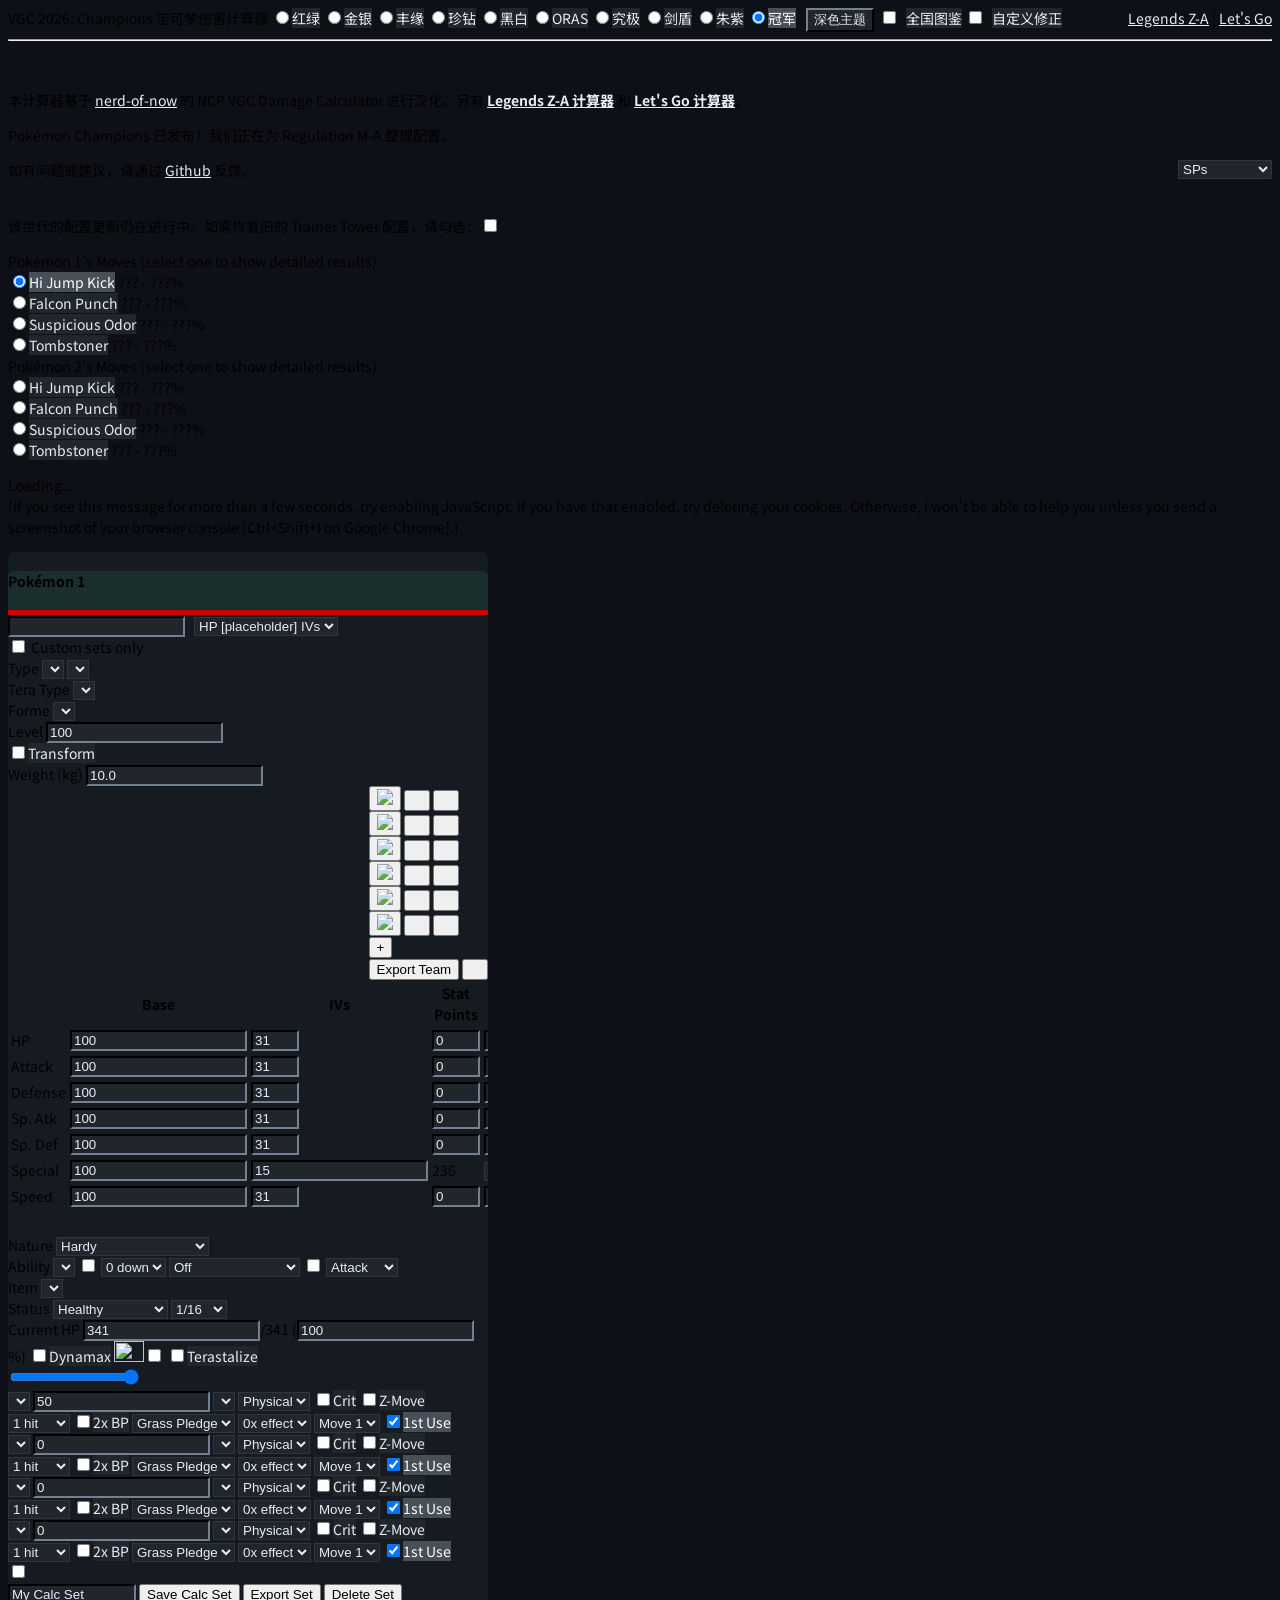
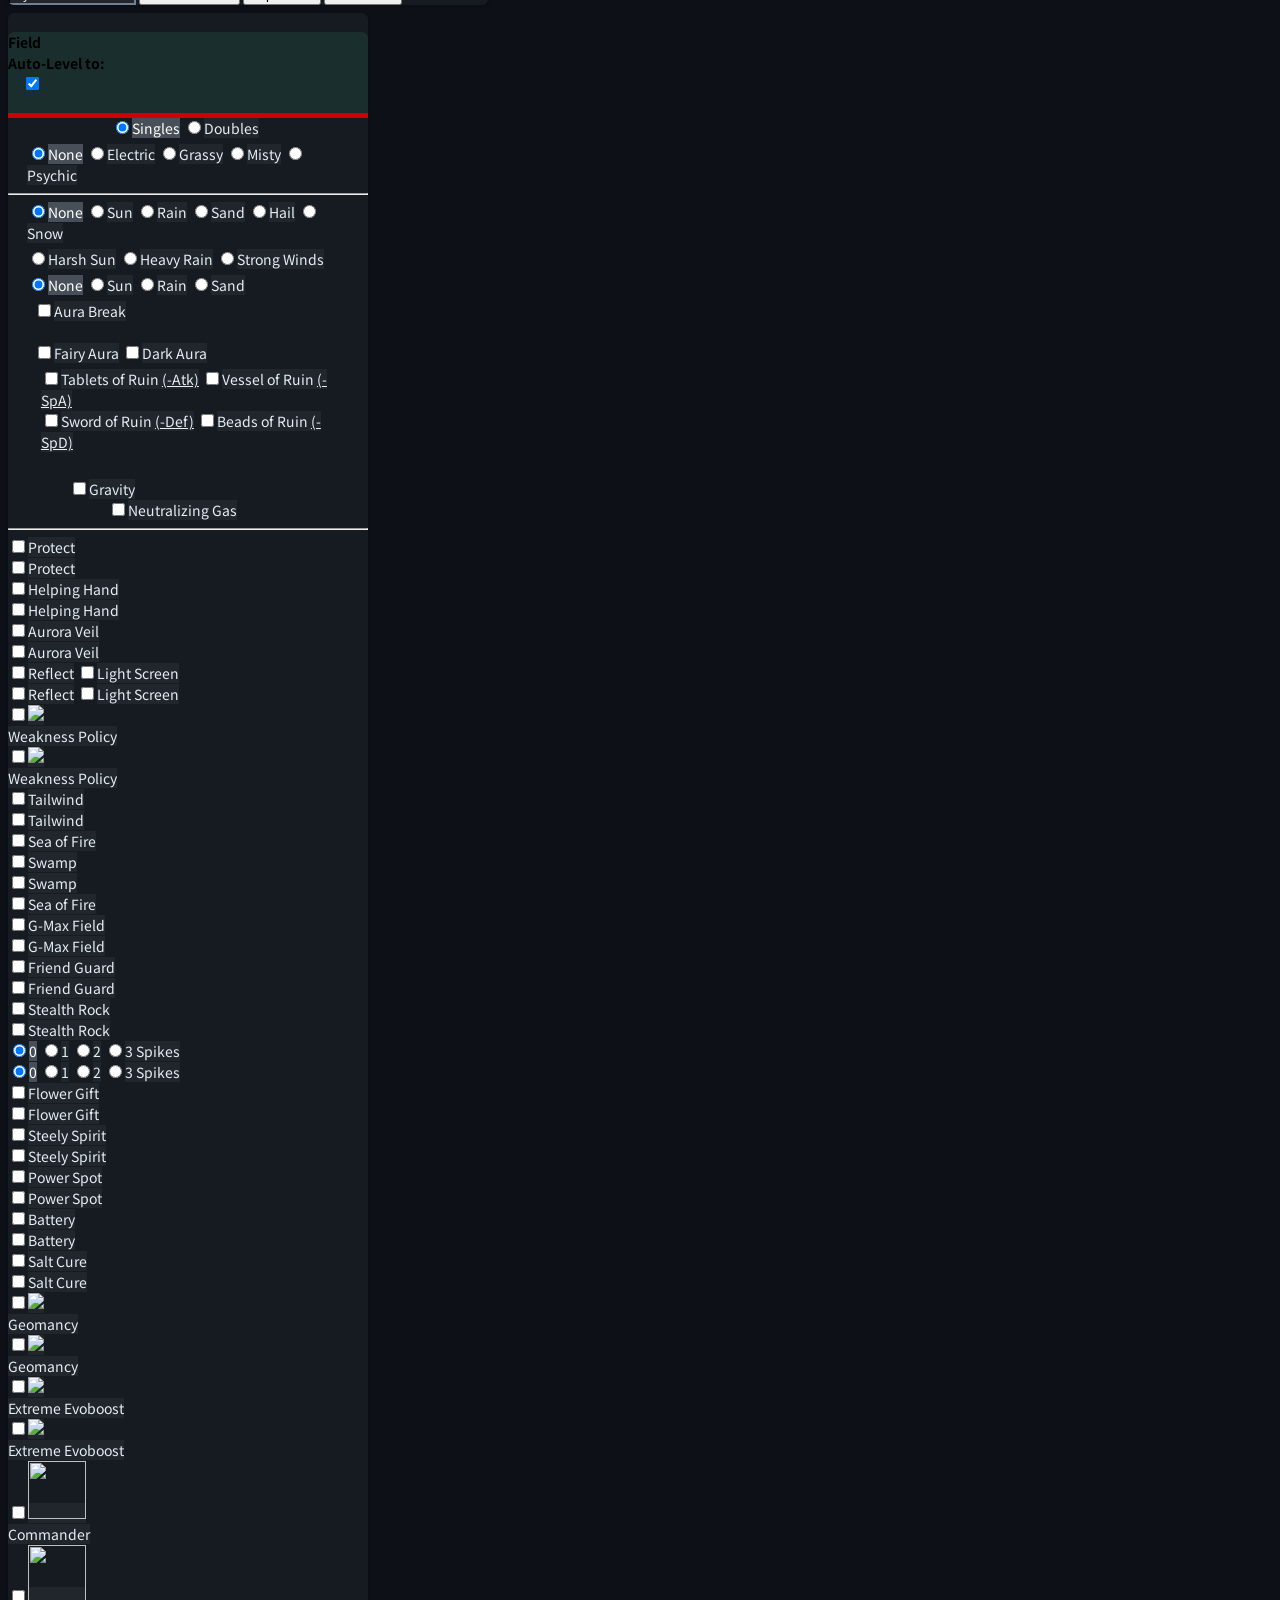
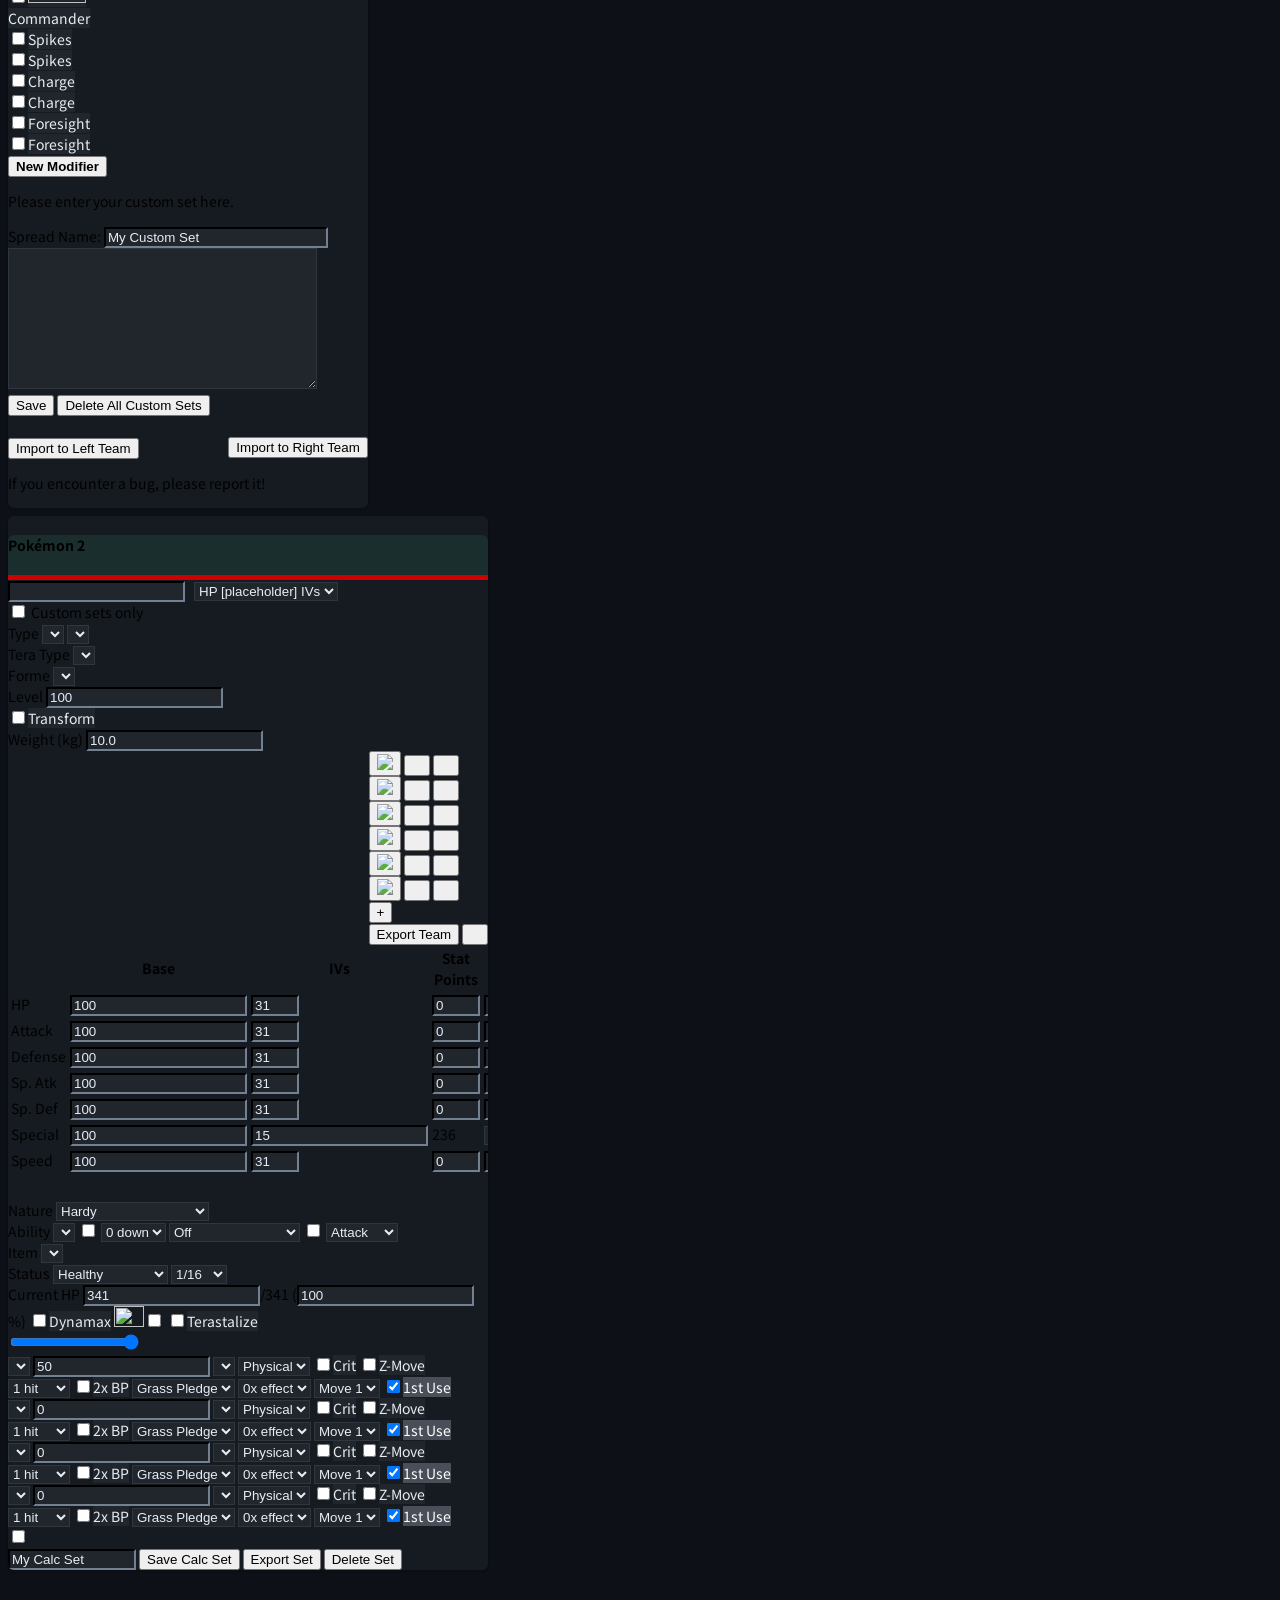
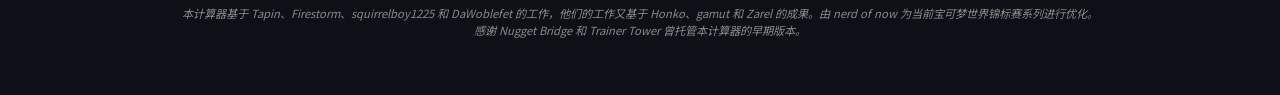
==== commit a1db0c00: "修复汉化失效与面板排版错乱 - 加载 translate.js / localize_ui.js 到三个计算器页面 - 补偿 12px→14px 字号变化导致的 em 宽度膨胀（40em→34.3em" ====
--- a/index.html
+++ b/index.html
@@ -764,6 +764,8 @@
         </div>
 
         <script src="jquery-3.1.1.min.js"></script>
+        <script type="text/javascript" src="script_res/translate/translate.js"></script>
+        <script type="text/javascript" src="script_res/translate/localize_ui.js"></script>
         <script type="text/javascript" src="script_res/switch_mode.js"></script>
         <script type="text/javascript" src="script_res/select2.min.js"></script>
         <script type="text/javascript" src="script_res/pokedex.js"></script>
--- a/script_res/ui_overlay.css
+++ b/script_res/ui_overlay.css
@@ -259,6 +259,14 @@
     }
 }
 
+/* ===== Panel widths (compensate 12px→14px font change) ===== */
+.poke-info {
+    width: 34.3em;
+}
+.field-info {
+    width: 25.7em;
+}
+
 /* ===== Desktop: default visible panels ===== */
 @media (min-width: 769px) {
     .panel[data-panel] {
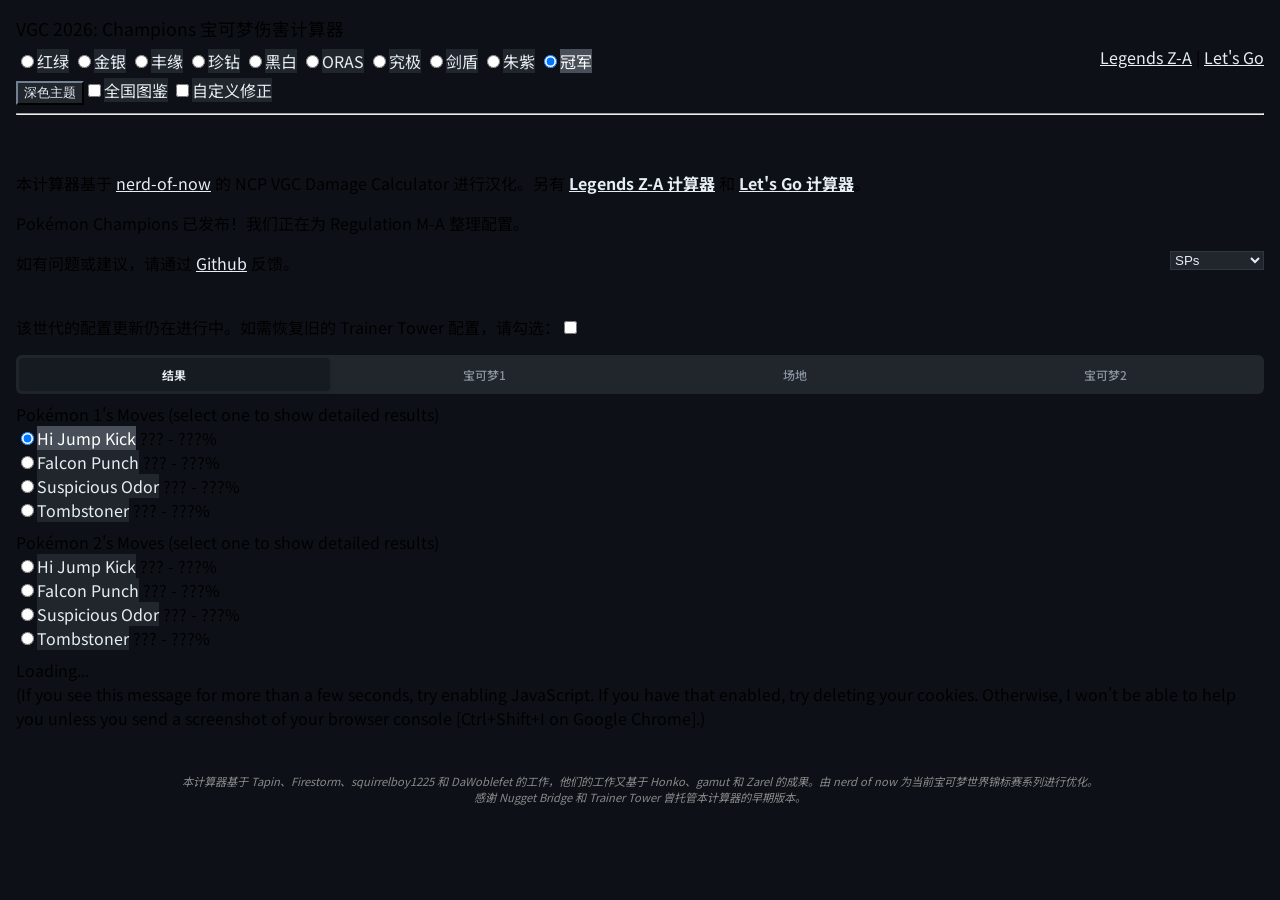
==== commit 508ea1c9: "修复首屏黑屏与加载错乱：翻译脚本异步化 - translate.js / localize_ui.js 加 defer，不阻塞 HTML 解析和首屏渲染 - 首次汉化延迟 150ms 执行，让浏览器先" ====
--- a/index.html
+++ b/index.html
@@ -764,8 +764,8 @@
         </div>
 
         <script src="jquery-3.1.1.min.js"></script>
-        <script type="text/javascript" src="script_res/translate/translate.js"></script>
-        <script type="text/javascript" src="script_res/translate/localize_ui.js"></script>
+        <script type="text/javascript" src="script_res/translate/translate.js" defer></script>
+        <script type="text/javascript" src="script_res/translate/localize_ui.js" defer></script>
         <script type="text/javascript" src="script_res/switch_mode.js"></script>
         <script type="text/javascript" src="script_res/select2.min.js"></script>
         <script type="text/javascript" src="script_res/pokedex.js"></script>
--- a/script_res/ui_overlay.css
+++ b/script_res/ui_overlay.css
@@ -5,8 +5,16 @@
 /* ===== Reset overrides ===== */
 body {
     min-width: 0 !important;
-    font: 14px/1.5 "Noto Sans SC", "Noto Sans", Verdana, sans-serif !important;
+    font-family: "Noto Sans SC", "Noto Sans", Verdana, sans-serif !important;
     background-color: #f0f4f3 !important;
+}
+
+/* Wrapper max-width: original 1350px is too narrow for 3 panels.
+   Panels: 40+30+40=110em (1320px at 12px) + margins 30px = 1350px.
+   Plus wrapper padding 24px → need 1374px minimum.
+   1450px gives comfortable breathing room. */
+.wrapper {
+    max-width: 1450px;
 }
 
 /* ===== Panel card style ===== */
@@ -31,85 +39,9 @@
     margin: 0.5em 0 1em !important;
 }
 
-/* ===== Theme button fix ===== */
+/* ===== Theme / Dex button spacing ===== */
 #switchTheme, #switchDex, .dex-change {
     margin-left: 0.5em !important;
-}
-
-/* ===== Dark theme polish ===== */
-.dark body, body.dark {
-    background-color: #0d1117 !important;
-}
-
-.dark .panel {
-    background-color: #161b22;
-}
-
-.dark .panel-heading {
-    background-color: #1a2e2e;
-    border-bottom: 5px solid #ce0000 !important;
-}
-
-.dark .btn {
-    background: #21262d;
-    color: #e6edf3;
-    border-color: #30363d;
-}
-
-.dark .btn:hover {
-    background: #30363d;
-}
-
-.dark .btn-input:checked + .btn {
-    background: #484f58;
-    color: #fff;
-}
-
-.dark .poke-info input[type="number"],
-.dark .poke-info input:not([type]),
-.dark .poke-info input[type="text"] {
-    background: #21262d !important;
-    color: #e6edf3 !important;
-    border-color: #30363d !important;
-}
-
-.dark select {
-    background: #21262d !important;
-    color: #e6edf3 !important;
-    border-color: #30363d !important;
-}
-
-.dark .select2-drop {
-    background: #21262d;
-    color: #e6edf3;
-}
-
-.dark .select2-search input {
-    background: #21262d;
-}
-
-.dark .select2-container .select2-choice {
-    color: #e6edf3 !important;
-    background: #21262d !important;
-    border-color: #30363d !important;
-}
-
-.dark textarea, .dark #spreadName, .dark input.custmod.calc-trigger {
-    color: #e6edf3;
-    border-color: #30363d;
-    background-color: #21262d;
-}
-
-.dark a:visited, .dark a:link {
-    color: #e6edf3;
-}
-
-.dark .onoffswitch-inner:before {
-    background-color: #21262d;
-}
-
-.dark .poke-info .underLimit {
-    color: #e6edf3;
 }
 
 /* ===== Footer ===== */
@@ -121,7 +53,7 @@
     color: #888;
 }
 
-/* ===== Mobile tabs (hidden on desktop) ===== */
+/* ===== Mobile tabs: hidden on desktop ===== */
 .mobile-tabs {
     display: none;
 }
@@ -130,46 +62,38 @@
     cursor: pointer;
 }
 
-.mobile-tab-content {
-    /* default: always visible on desktop */
-}
-
-/* ===== Responsive: Tablet ===== */
-@media (max-width: 1200px) {
-    .panel.poke-info {
-        width: 48%;
-    }
+/* ===== Mobile layout (when 3 panels can't fit side by side) =====
+   Panels need 40em + 30em + 40em = 110em = 1320px (at 12px base font)
+   Plus panel margins (3 × 2 × 5px = 30px) = 1350px minimum content width.
+   Plus body + wrapper padding ≈ 48px.
+   Total viewport needed ≈ 1400px. */
+@media (max-width: 1400px) {
+    /* Hide all panels by default; tabs control visibility */
+    .panel[data-panel] {
+        display: none;
+    }
+
+    .panel[data-panel].mobile-tab-visible {
+        display: block;
+    }
+
+    /* Results area hidden by default, shown via "结果" tab */
+    .mobile-tab-content {
+        display: none;
+    }
+
+    .mobile-tab-content.mobile-tab-visible {
+        display: block;
+    }
+
+    /* Stack panels full width */
+    .panel.poke-info,
     .panel.field-info {
-        width: 100%;
-        clear: both;
-    }
-}
-
-/* ===== Responsive: Mobile ===== */
-@media (max-width: 768px) {
-    body {
-        padding: 0 0.5em !important;
-    }
-
-    .title-text {
-        font-size: 1.1em !important;
-        height: auto !important;
-        display: block;
-        padding: 8px 0 4px;
-    }
-
-    .generations {
-        padding-left: 0 !important;
-        display: block;
-        margin: 4px 0;
-    }
-
-    #switchTheme, #switchDex, .dex-change {
-        margin-left: 0 !important;
-        margin-top: 4px;
-    }
-
-    /* Mobile tabs */
+        width: 100% !important;
+        float: none !important;
+    }
+
+    /* Show mobile tab bar */
     .mobile-tabs {
         display: flex;
         gap: 0;
@@ -177,10 +101,6 @@
         border-radius: 6px;
         padding: 3px;
         margin: 8px 0;
-    }
-
-    .dark .mobile-tabs {
-        background: #21262d;
     }
 
     .mobile-tab {
@@ -198,10 +118,6 @@
         user-select: none;
     }
 
-    .dark .mobile-tab {
-        color: #8b949e;
-    }
-
     .mobile-tab.active {
         background: #fff;
         color: #111;
@@ -209,35 +125,6 @@
         box-shadow: 0 1px 3px rgba(0,0,0,0.10);
     }
 
-    .dark .mobile-tab.active {
-        background: #161b22;
-        color: #e6edf3;
-    }
-
-    /* Panels: stacked, hidden by default on mobile */
-    .panel.poke-info,
-    .panel.field-info {
-        width: 100% !important;
-        float: none !important;
-    }
-
-    .panel[data-panel] {
-        display: none;
-    }
-
-    .panel[data-panel].mobile-tab-visible {
-        display: block;
-    }
-
-    /* Results: hidden by default on mobile */
-    .mobile-tab-content {
-        display: none;
-    }
-
-    .mobile-tab-content.mobile-tab-visible {
-        display: block;
-    }
-
     /* Move results stacked */
     .move-result-subgroup {
         float: none !important;
@@ -249,6 +136,29 @@
         margin: 0.5em 0 !important;
     }
 
+    /* === Compact header === */
+    body {
+        padding: 0 0.5em !important;
+    }
+
+    .title-text {
+        font-size: 1.1em !important;
+        height: auto !important;
+        display: block;
+        padding: 8px 0 4px;
+    }
+
+    .generations {
+        padding-left: 0 !important;
+        display: block;
+        margin: 4px 0;
+    }
+
+    #switchTheme, #switchDex, .dex-change {
+        margin-left: 0 !important;
+        margin-top: 4px;
+    }
+
     .set-selector {
         width: 100% !important;
         max-width: 28em;
@@ -259,20 +169,91 @@
     }
 }
 
-/* ===== Panel widths (compensate 12px→14px font change) ===== */
-.poke-info {
-    width: 34.3em;
-}
-.field-info {
-    width: 25.7em;
-}
-
-/* ===== Desktop: default visible panels ===== */
-@media (min-width: 769px) {
-    .panel[data-panel] {
-        /* All panels visible on desktop */
-    }
-    .mobile-tab-content {
-        /* Always visible on desktop */
-    }
-}
+/* ===== Dark theme polish ===== */
+.dark body, body.dark {
+    background-color: #0d1117 !important;
+}
+
+.dark .panel {
+    background-color: #161b22;
+}
+
+.dark .panel-heading {
+    background-color: #1a2e2e;
+    border-bottom: 5px solid #ce0000 !important;
+}
+
+.dark .btn {
+    background: #21262d;
+    color: #e6edf3;
+    border-color: #30363d;
+}
+
+.dark .btn:hover {
+    background: #30363d;
+}
+
+.dark .btn-input:checked + .btn {
+    background: #484f58;
+    color: #fff;
+}
+
+.dark .poke-info input[type="number"],
+.dark .poke-info input:not([type]),
+.dark .poke-info input[type="text"] {
+    background: #21262d !important;
+    color: #e6edf3 !important;
+    border-color: #30363d !important;
+}
+
+.dark select {
+    background: #21262d !important;
+    color: #e6edf3 !important;
+    border-color: #30363d !important;
+}
+
+.dark .select2-drop {
+    background: #21262d;
+    color: #e6edf3;
+}
+
+.dark .select2-search input {
+    background: #21262d;
+}
+
+.dark .select2-container .select2-choice {
+    color: #e6edf3 !important;
+    background: #21262d !important;
+    border-color: #30363d !important;
+}
+
+.dark textarea, .dark #spreadName, .dark input.custmod.calc-trigger {
+    color: #e6edf3;
+    border-color: #30363d;
+    background-color: #21262d;
+}
+
+.dark a:visited, .dark a:link {
+    color: #e6edf3;
+}
+
+.dark .onoffswitch-inner:before {
+    background-color: #21262d;
+}
+
+.dark .poke-info .underLimit {
+    color: #e6edf3;
+}
+
+.dark .mobile-tabs {
+    background: #21262d;
+}
+
+.dark .mobile-tab {
+    color: #8b949e;
+}
+
+.dark .mobile-tab.active {
+    background: #161b22;
+    color: #e6edf3;
+}
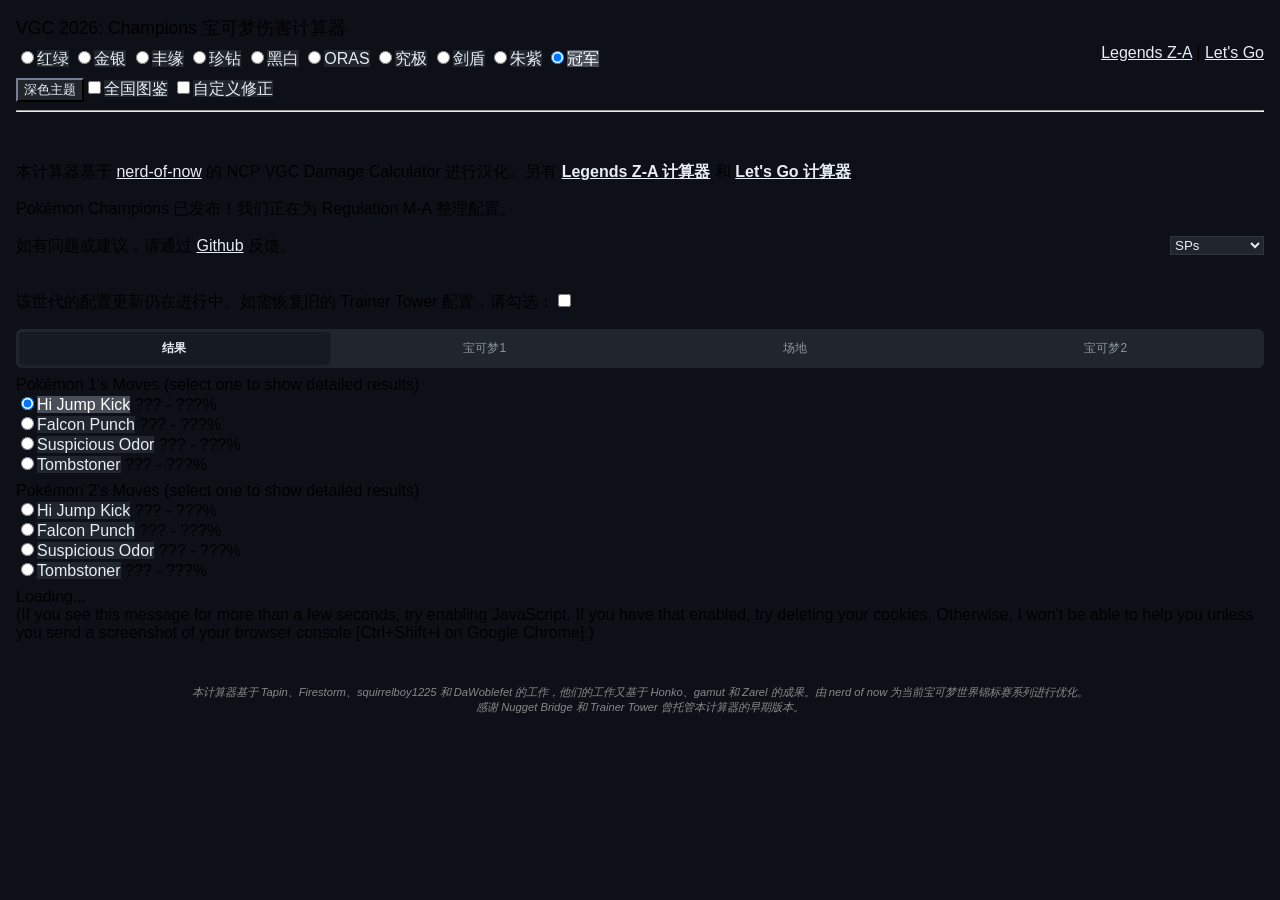
==== commit cb149c9e: "修复首次加载 UI 错乱：保留 body min-width + 移除 Google Fonts - 恢复 ap_calc.css 原始 min-width:120em 保护，桌面端首次渲染面板不换行" ====
--- a/index.html
+++ b/index.html
@@ -8,7 +8,6 @@
 
         <meta charset="UTF-8" />
         <title>VGC 2026: Champions 宝可梦伤害计算器</title>
-        <link href="https://fonts.googleapis.com/css2?family=Noto+Sans+SC:wght@400;500;600;700&display=swap" rel="stylesheet">
         <link type="text/css" rel="stylesheet" href="script_res/select2.css" />
         <link type="text/css" rel="stylesheet" href="script_res/ap_calc.css" />
         <link type="text/css" rel="stylesheet" href="script_res/nb_calc.css" />
--- a/script_res/ui_overlay.css
+++ b/script_res/ui_overlay.css
@@ -4,8 +4,7 @@
 
 /* ===== Reset overrides ===== */
 body {
-    min-width: 0 !important;
-    font-family: "Noto Sans SC", "Noto Sans", Verdana, sans-serif !important;
+    font-family: "Noto Sans SC", "Microsoft YaHei", "PingFang SC", "Noto Sans", Verdana, sans-serif !important;
     background-color: #f0f4f3 !important;
 }
 
@@ -139,6 +138,7 @@
     /* === Compact header === */
     body {
         padding: 0 0.5em !important;
+        min-width: 0 !important;
     }
 
     .title-text {
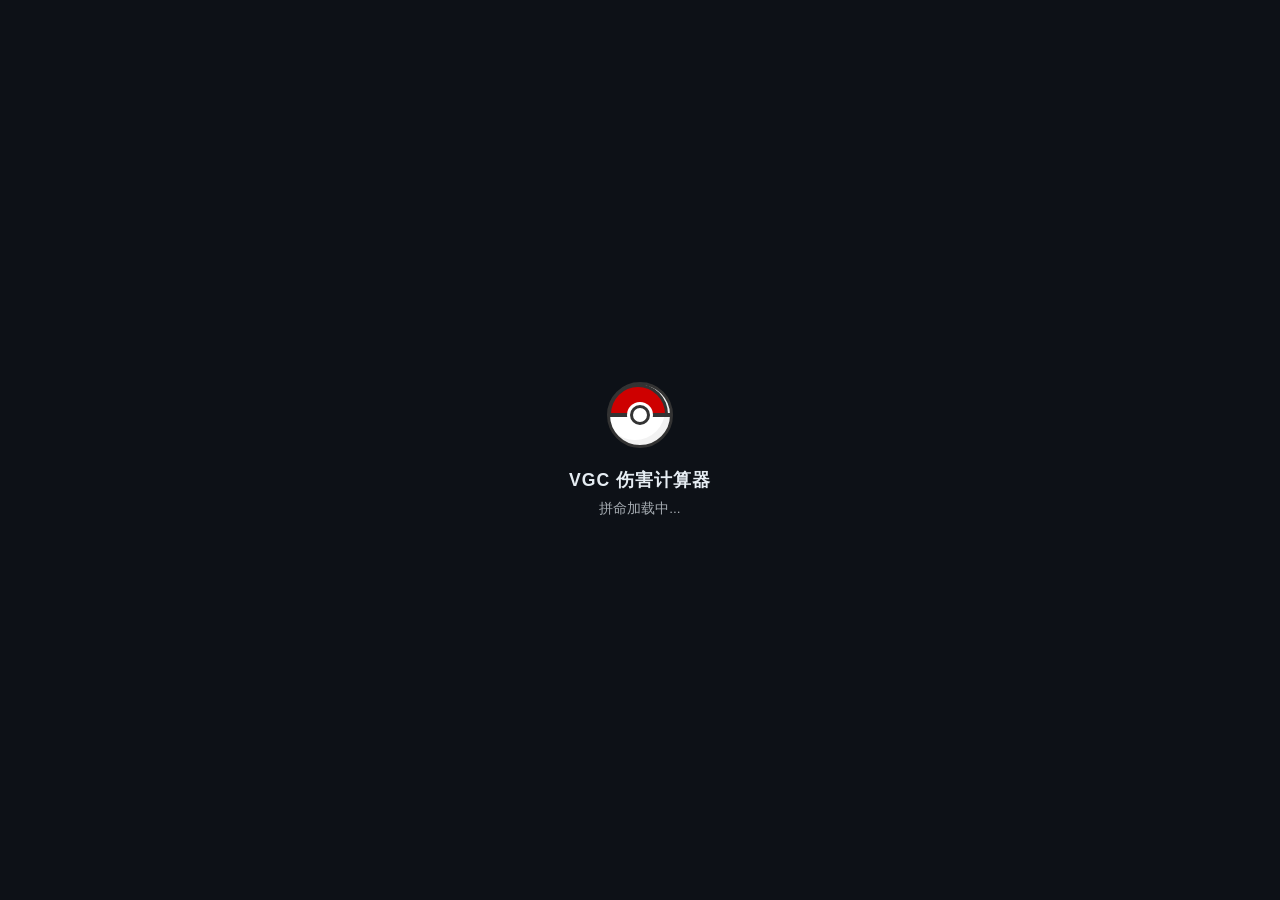
==== commit e7a895c5: "优化" ====
--- a/index.html
+++ b/index.html
@@ -1,4 +1,4 @@
-﻿<!doctype HTML>
+<!doctype HTML>
 <html lang="zh-CN" xmlns="http://www.w3.org/1999/xhtml" xmlns:og="http://ogp.me/ns#">
     <head>
         <link rel="icon" type="image/png" href="image_res/Favicon-32px.ico">
@@ -7,13 +7,25 @@
         <meta property="og:type" content="website" />
 
         <meta charset="UTF-8" />
+        <meta name="viewport" content="width=device-width, initial-scale=1.0" />
         <title>VGC 2026: Champions 宝可梦伤害计算器</title>
         <link type="text/css" rel="stylesheet" href="script_res/select2.css" />
         <link type="text/css" rel="stylesheet" href="script_res/ap_calc.css" />
         <link type="text/css" rel="stylesheet" href="script_res/nb_calc.css" />
         <link type="text/css" rel="stylesheet" href="script_res/ui_overlay.css" />
+        <noscript><style>#pbo-page-loader { display: none !important; }</style></noscript>
     </head>
     <body class="dark">
+        <!-- Loading Shield -->
+        <div id="pbo-page-loader">
+            <div class="loader-container">
+                <div class="pbo-pokeball-spinner">
+                    <div class="pbo-pokeball-spinner-line"></div>
+                </div>
+                <div class="loader-title">VGC 伤害计算器</div>
+                <div class="loader-subtitle">拼命加载中...</div>
+            </div>
+        </div>
         <div class="wrapper">
             <div>
                 <span class="title-text">VGC 2026: Champions 宝可梦伤害计算器</span>
--- a/script_res/ui_overlay.css
+++ b/script_res/ui_overlay.css
@@ -17,6 +17,19 @@
 }
 
 /* ===== Panel card style ===== */
+/* ===== Result area ===== */
+.move-result-group {
+    display: flow-root; /* Crucial: contains floated subgroups to prevent layout collapse */
+    min-width: 0 !important;
+    margin: 1em 0 1em !important;
+}
+
+.main-result-group {
+    margin: 0.5em 0 1em !important;
+    clear: both; /* Stabilize sibling relations */
+}
+
+/* ===== Panel card style ===== */
 .panel {
     border-radius: 6px;
     overflow: hidden;
@@ -24,18 +37,16 @@
     margin-bottom: 8px;
 }
 
+.mobile-tab-content {
+    clear: both; /* Ensures result area clears any header floats */
+}
+
+#p1 {
+    clear: both; /* Guarantees the 3 panels start on a new line below results */
+}
+
 .panel-heading {
     border-radius: 6px 6px 0 0;
-}
-
-/* ===== Result area ===== */
-.move-result-group {
-    min-width: 0 !important;
-    margin: 1em 0 1em !important;
-}
-
-.main-result-group {
-    margin: 0.5em 0 1em !important;
 }
 
 /* ===== Theme / Dex button spacing ===== */
@@ -64,9 +75,10 @@
 /* ===== Mobile layout (when 3 panels can't fit side by side) =====
    Panels need 40em + 30em + 40em = 110em = 1320px (at 12px base font)
    Plus panel margins (3 × 2 × 5px = 30px) = 1350px minimum content width.
-   Plus body + wrapper padding ≈ 48px.
-   Total viewport needed ≈ 1400px. */
-@media (max-width: 1400px) {
+   Plus body + wrapper padding ≈ 60px.
+   Total viewport needed ≈ 1410px (≈1430px with scrollbar).
+   Safest responsive threshold ≈ 1440px. */
+@media (max-width: 1440px) {
     /* Hide all panels by default; tabs control visibility */
     .panel[data-panel] {
         display: none;
@@ -257,3 +269,111 @@
     background: #161b22;
     color: #e6edf3;
 }
+
+/* ===== High-end PBO Loading Shield ===== */
+#pbo-page-loader {
+    position: fixed;
+    top: 0;
+    left: 0;
+    width: 100%;
+    height: 100%;
+    z-index: 99999;
+    background-color: #0d1117; /* Default dark theme background */
+    display: flex;
+    align-items: center;
+    justify-content: center;
+    font-family: "Noto Sans SC", "PingFang SC", "Microsoft YaHei", sans-serif;
+    color: #e6edf3;
+    transition: opacity 0.3s ease;
+}
+
+/* Light mode adjustment for loader */
+body:not(.dark) #pbo-page-loader {
+    background-color: #f0f4f3;
+    color: #111;
+}
+
+.loader-container {
+    text-align: center;
+    animation: pboFadeIn 0.4s ease-out;
+}
+
+/* Spinning Pokeball style loader */
+.pbo-pokeball-spinner {
+    width: 60px;
+    height: 60px;
+    background: #fff;
+    border-radius: 50%;
+    border: 3px solid #333;
+    position: relative;
+    margin: 0 auto 20px;
+    animation: pboSpin 1.2s cubic-bezier(0.5, 0, 0.5, 1) infinite;
+    box-shadow: inset -5px -5px 0 rgba(0,0,0,0.05);
+}
+
+.pbo-pokeball-spinner::before {
+    content: '';
+    position: absolute;
+    background: #ce0000; /* PBO accent red */
+    width: 100%;
+    height: 50%;
+    border-radius: 30px 30px 0 0;
+    top: -1.5px;
+    left: -1.5px;
+    border: 3px solid #333;
+    border-bottom: none;
+    box-sizing: border-box;
+}
+
+.pbo-pokeball-spinner::after {
+    content: '';
+    position: absolute;
+    width: 14px;
+    height: 14px;
+    background: #fff;
+    border: 3px solid #333;
+    border-radius: 50%;
+    top: 50%;
+    left: 50%;
+    transform: translate(-50%, -50%);
+    z-index: 10;
+    box-shadow: 0 0 0 3px #fff;
+}
+
+.pbo-pokeball-spinner-line {
+    position: absolute;
+    width: 100%;
+    height: 4px;
+    background: #333;
+    top: 50%;
+    transform: translateY(-50%);
+    z-index: 5;
+}
+
+.loader-title {
+    font-size: 1.1em;
+    font-weight: 600;
+    letter-spacing: 1px;
+    margin-bottom: 8px;
+}
+
+.loader-subtitle {
+    font-size: 0.85em;
+    opacity: 0.7;
+    animation: pboPulse 1.5s infinite ease-in-out;
+}
+
+@keyframes pboSpin {
+    0% { transform: rotate(0deg); }
+    100% { transform: rotate(360deg); }
+}
+
+@keyframes pboPulse {
+    0%, 100% { opacity: 0.5; }
+    50% { opacity: 0.9; }
+}
+
+@keyframes pboFadeIn {
+    from { opacity: 0; transform: translateY(10px); }
+    to { opacity: 1; transform: translateY(0); }
+}
